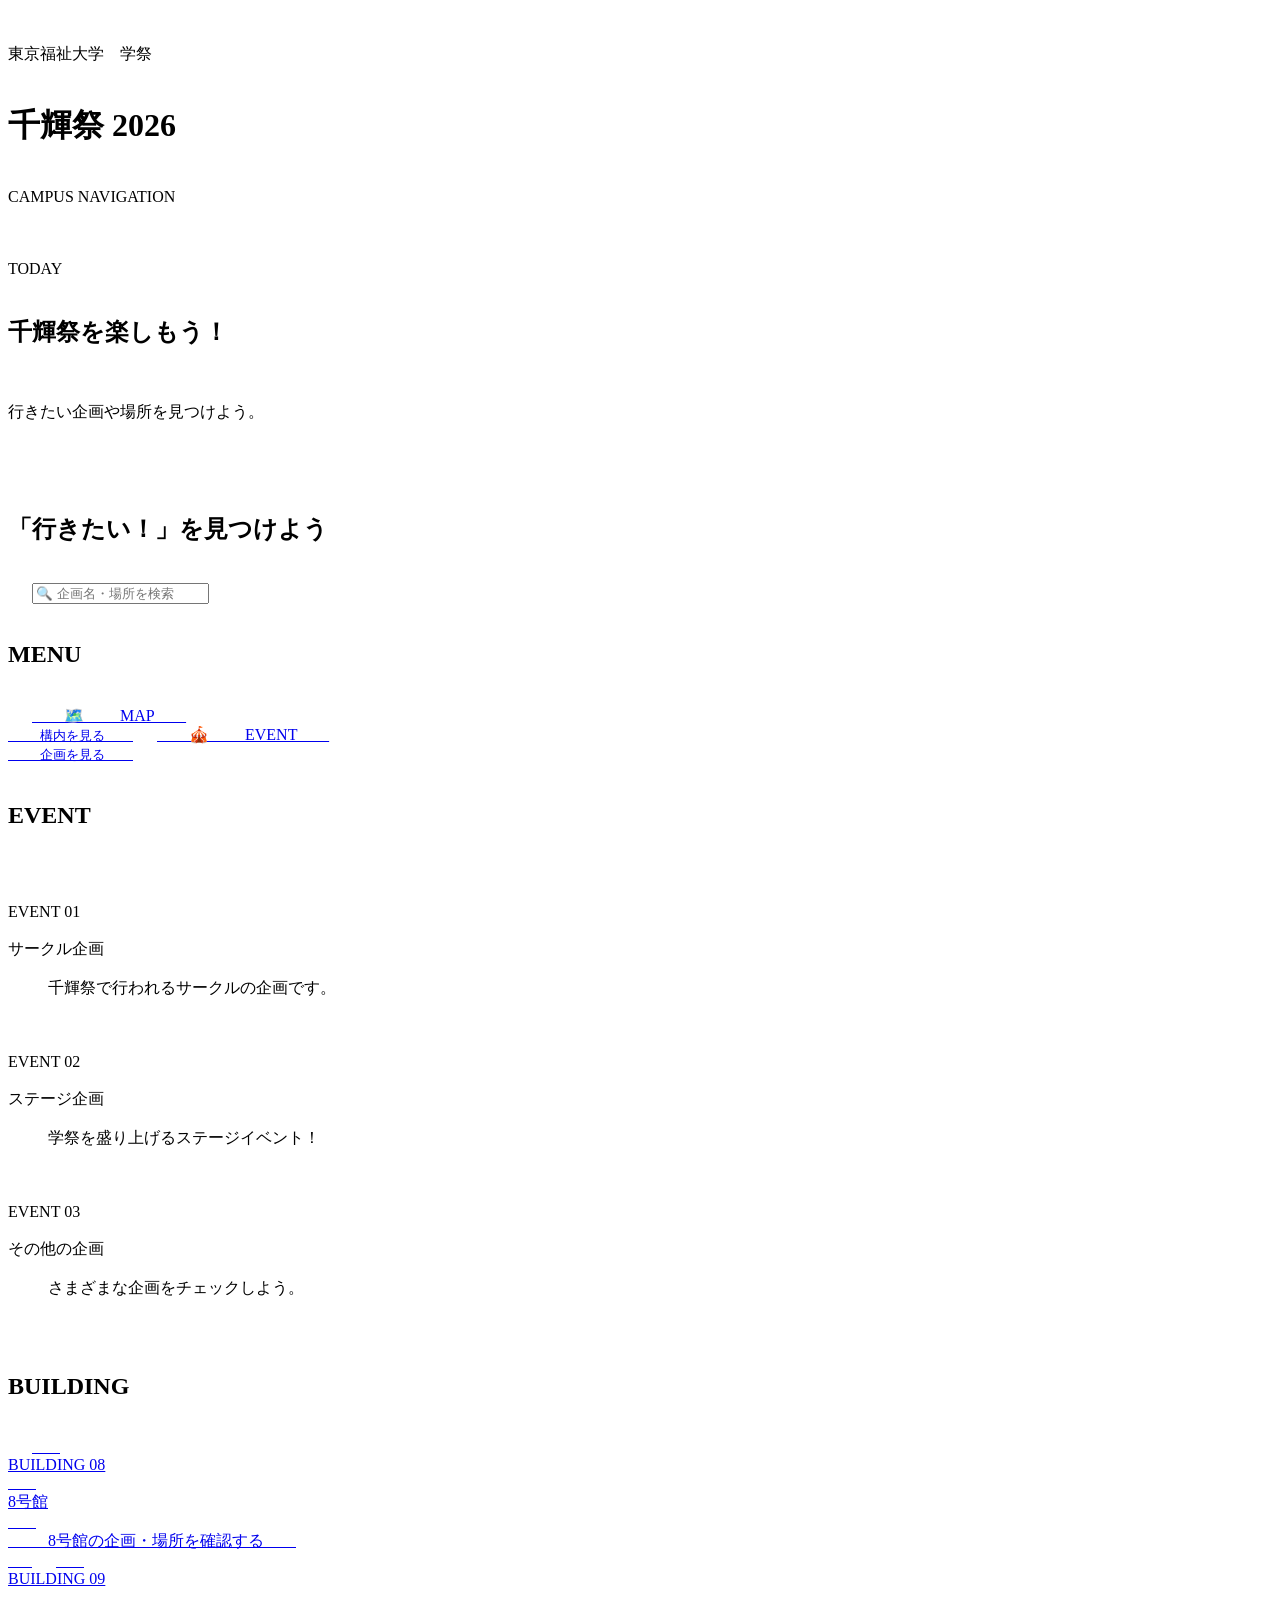
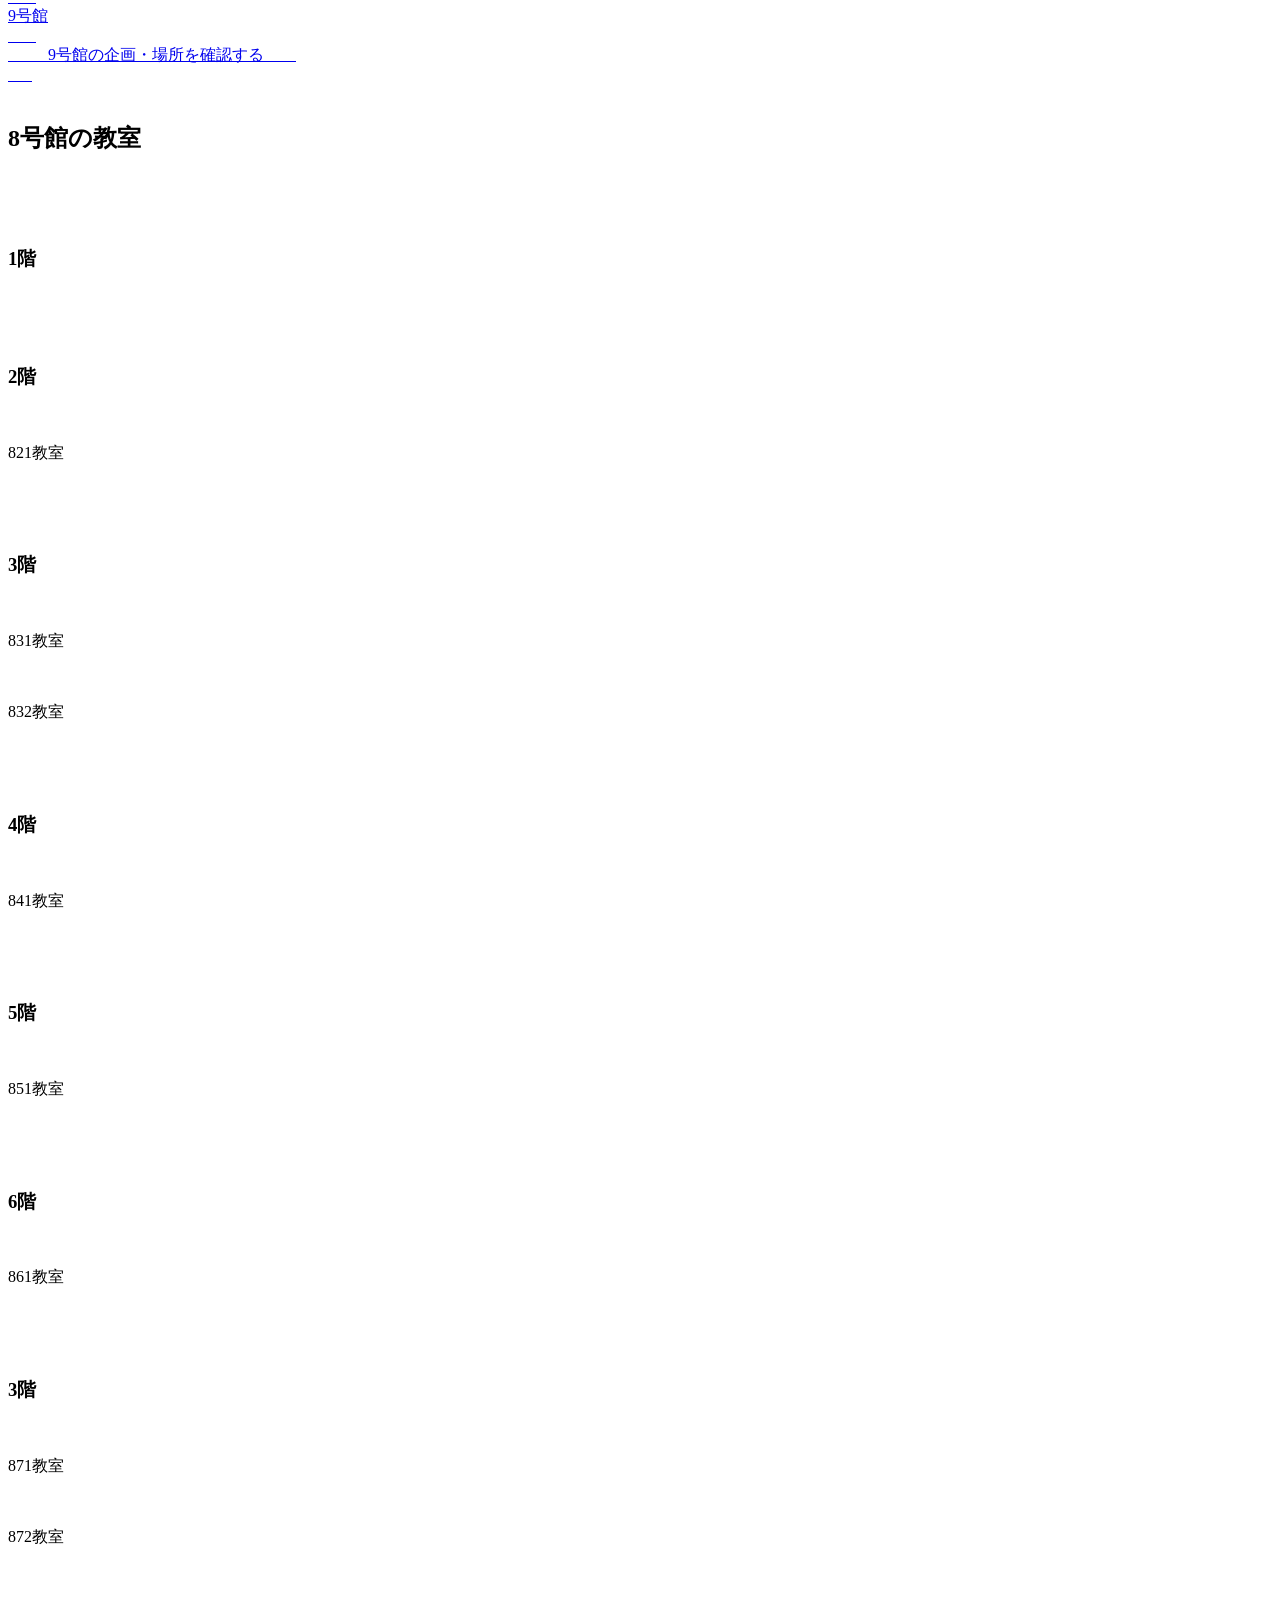
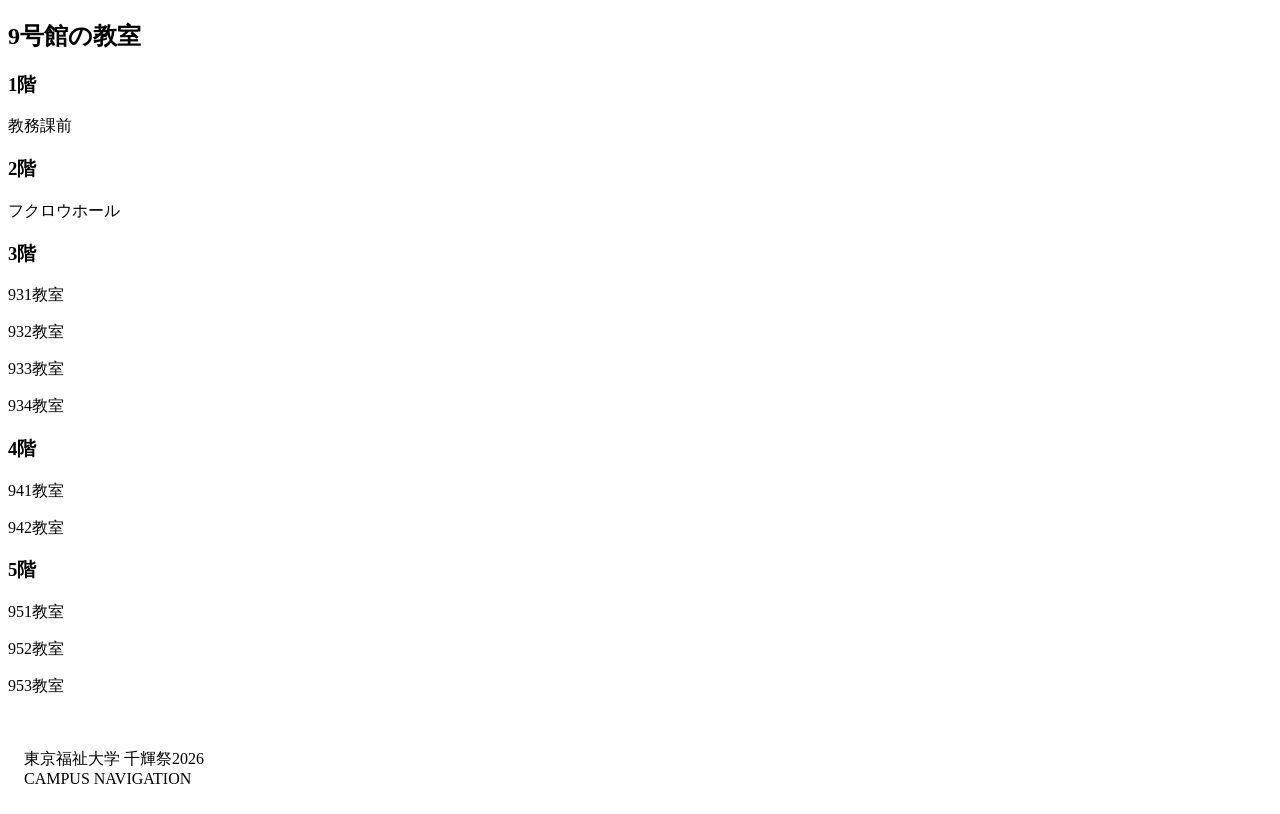
==== index.html @ b6e80c3e "Update links and section title in index.html" ====
<!DOCTYPE html>
<html lang="ja">
<head>
  <meta charset="UTF-8">
  <meta name="viewport" content="width=device-width, initial-scale=1.0">

  <title>千輝祭2026 CAMPUS NAVIGATION</title>

  <style>
    * {
      box-sizing: border-box;
    }

    body {
      margin: 0;
      font-family:
        "Noto Sans JP",
        "Yu Gothic",
        sans-serif;
      background: #f7f8fc;
      color: #333;
    }

    /* ヘッダー */
    header {
      background: linear-gradient(135deg, #ff7b8a, #ffb36b);
      color: white;
      padding: 35px 20px 30px;
      border-radius: 0 0 30px 30px;
    }

    .festival {
      font-size: 14px;
      font-weight: bold;
      letter-spacing: 2px;
      margin-bottom: 8px;
    }

    h1 {
      margin: 0;
      font-size: 38px;
      line-height: 1.2;
    }

    .subtitle {
      margin-top: 8px;
      font-size: 15px;
      font-weight: bold;
      letter-spacing: 1px;
    }

    /* 今日の案内 */
    .today {
      margin: 20px;
      padding: 20px;
      background: white;
      border-radius: 20px;
      box-shadow: 0 5px 18px rgba(0,0,0,0.08);
    }

    .today-title {
      font-size: 13px;
      font-weight: bold;
      color: #ff7180;
      margin-bottom: 8px;
    }

    .today h2 {
      margin: 0 0 5px;
      font-size: 21px;
    }

    .today p {
      margin: 0;
      color: #666;
      font-size: 14px;
    }

    /* メイン */
    main {
      padding: 0 20px 40px;
    }

    .section-title {
      font-size: 22px;
      margin: 28px 0 15px;
    }

    /* 検索 */
    .search-box {
      background: white;
      padding: 15px;
      border-radius: 18px;
      box-shadow: 0 4px 15px rgba(0,0,0,0.06);
    }

    .search-box input {
      width: 100%;
      padding: 14px;
      border: 2px solid #eee;
      border-radius: 12px;
      font-size: 16px;
      outline: none;
    }

    .search-box input:focus {
      border-color: #ff8b96;
    }

    /* MAP・EVENT */
    .menu {
      display: grid;
      grid-template-columns: 1fr 1fr;
      gap: 12px;
    }

    .menu-card {
      padding: 22px 15px;
      border-radius: 20px;
      text-decoration: none;
      color: white;
      font-weight: bold;
      text-align: center;
      box-shadow: 0 5px 15px rgba(0,0,0,0.08);
    }

    .map {
      background: #6fc6a8;
    }

    .event {
      background: #6fa8dc;
    }

    .menu-icon {
      display: block;
      font-size: 30px;
      margin-bottom: 7px;
    }

    /* 建物 */
    .building {
      display: flex;
      flex-direction: column;
      gap: 12px;
    }

    .building-card {
      background: white;
      padding: 20px;
      border-radius: 20px;
      text-decoration: none;
      color: #333;
      box-shadow: 0 4px 15px rgba(0,0,0,0.07);
      transition: 0.2s;
    }

    .building-card:active {
      transform: scale(0.97);
    }

    .building-number {
      font-size: 14px;
      color: #ff7180;
      font-weight: bold;
    }

    .building-name {
      font-size: 22px;
      font-weight: bold;
      margin-top: 5px;
    }

    .building-text {
      font-size: 13px;
      color: #777;
      margin-top: 5px;
    }

    /* フッター */
    footer {
      text-align: center;
      padding: 25px 15px;
      color: #999;
      font-size: 12px;
    }

    /* PCでも見やすく */
    @media (min-width: 700px) {
      body {
        max-width: 700px;
        margin: auto;
        background: #eef0f6;
      }

      header {
        border-radius: 0 0 35px 35px;
      }
    }
  </style>
</head>

<body>

  <header>
    <div class="festival">東京福祉大学　学祭</div>
    <h1>千輝祭 2026</h1>
    <div class="subtitle">CAMPUS NAVIGATION</div>
  </header>

  <section class="today">
    <div class="today-title">TODAY</div>
    <h2>千輝祭を楽しもう！</h2>
    <p>行きたい企画や場所を見つけよう。</p>
  </section>

  <main>

    <h2 class="section-title">「行きたい！」を見つけよう</h2>

    <div class="search-box">
      <input
        type="text"
        id="search"
        placeholder="🔍 企画名・場所を検索"
        onkeyup="searchPlan()"
      >
    </div>

    <h2 class="section-title">MENU</h2>

    <div class="menu">
      <a href="#building" class="building-card">
        <span class="menu-icon">🗺️</span>
        MAP
        <br>
        <small>構内を見る</small>
      </a>

      <a href="#event" class="menu-card event">
        <span class="menu-icon">🎪</span>
        EVENT
        <br>
        <small>企画を見る</small>
      </a>
    </div>

    <h2 class="section-title" id="event">EVENT</h2>

    <div id="plans">

      <div class="building-card plan">
        <div class="building-number">EVENT 01</div>
        <div class="building-name">サークル企画</div>
        <div class="building-text">
          千輝祭で行われるサークルの企画です。
        </div>
      </div>

      <div class="building-card plan">
        <div class="building-number">EVENT 02</div>
        <div class="building-name">ステージ企画</div>
        <div class="building-text">
          学祭を盛り上げるステージイベント！
        </div>
      </div>

      <div class="building-card plan">
        <div class="building-number">EVENT 03</div>
        <div class="building-name">その他の企画</div>
        <div class="building-text">
          さまざまな企画をチェックしよう。
        </div>
      </div>

    </div>

    <h2 class="section-title" id="building">BUILDING</h2>

    <div class="building">

      <a href="#building08" class="building-card">
        <div class="building-number">BUILDING 08</div>
        <div class="building-name">8号館</div>
        <div class="building-text">
          8号館の企画・場所を確認する
        </div>
      </a>

      <a href="#buildind09" class="building-card">
        <div class="building-number">BUILDING 09</div>
        <div class="building-name">9号館</div>
        <div class="building-text">
          9号館の企画・場所を確認する
        </div>
      </a>

    </div>

    <section id="building08">
    <h2 class="section-title">8号館の教室</h2>

    <div class="classrooms">
        <div class="classroom">
            <h3>1階</h3>
        </div>

        <div class="classroom">
            <h3>2階</h3>
            <p>821教室</p>
        </div>

        <div class="classroom">
            <h3>3階</h3>
            <p>831教室</p>
            <p>832教室</p>
        </div>

    <div class="classroom">
            <h3>4階</h3>
            <p>841教室</p>
        </div>

    <div class="classroom">
            <h3>5階</h3>
            <p>851教室</p>
        </div>

    <div class="classroom">
            <h3>6階</h3>
            <p>861教室</p>
        </div>

    <div class="classroom">
            <h3>3階</h3>
            <p>871教室</p>
            <p>872教室</p>
        </div>

    </div>
</section>

    <section id="building09">
    <h2 class="section-title"  id="building09">9号館の教室</h2>

    <div class="classrooms">
        <div class="classroom">
            <h3>1階</h3>
            <p>教務課前</p>
        </div>

        <div class="classroom">
            <h3>2階</h3>
            <p>フクロウホール</p>
        </div>

        <div class="classroom">
            <h3>3階</h3>
            <p>931教室</p>
            <p>932教室</p>
            <p>933教室</p>
            <p>934教室</p>
        </div>

<div class="classroom">
            <h3>4階</h3>
            <p>941教室</p>
            <p>942教室</p>
        </div>

<div class="classroom">
            <h3>5階</h3>
            <p>951教室</p>
            <p>952教室</p>
            <p>953教室</p>
        </div>

    </div>
</section>
  </main>

  <footer>
    東京福祉大学 千輝祭2026<br>
    CAMPUS NAVIGATION
  </footer>

  <script>
    function searchPlan() {

      const keyword =
        document.getElementById("search").value.toLowerCase();

      const plans =
        document.querySelectorAll(".plan");

      plans.forEach(function(plan) {

        const text =
          plan.textContent.toLowerCase();

        if (text.includes(keyword)) {
          plan.style.display = "block";
        } else {
          plan.style.display = "none";
        }

      });
    }
  </script>

</body>
</html>
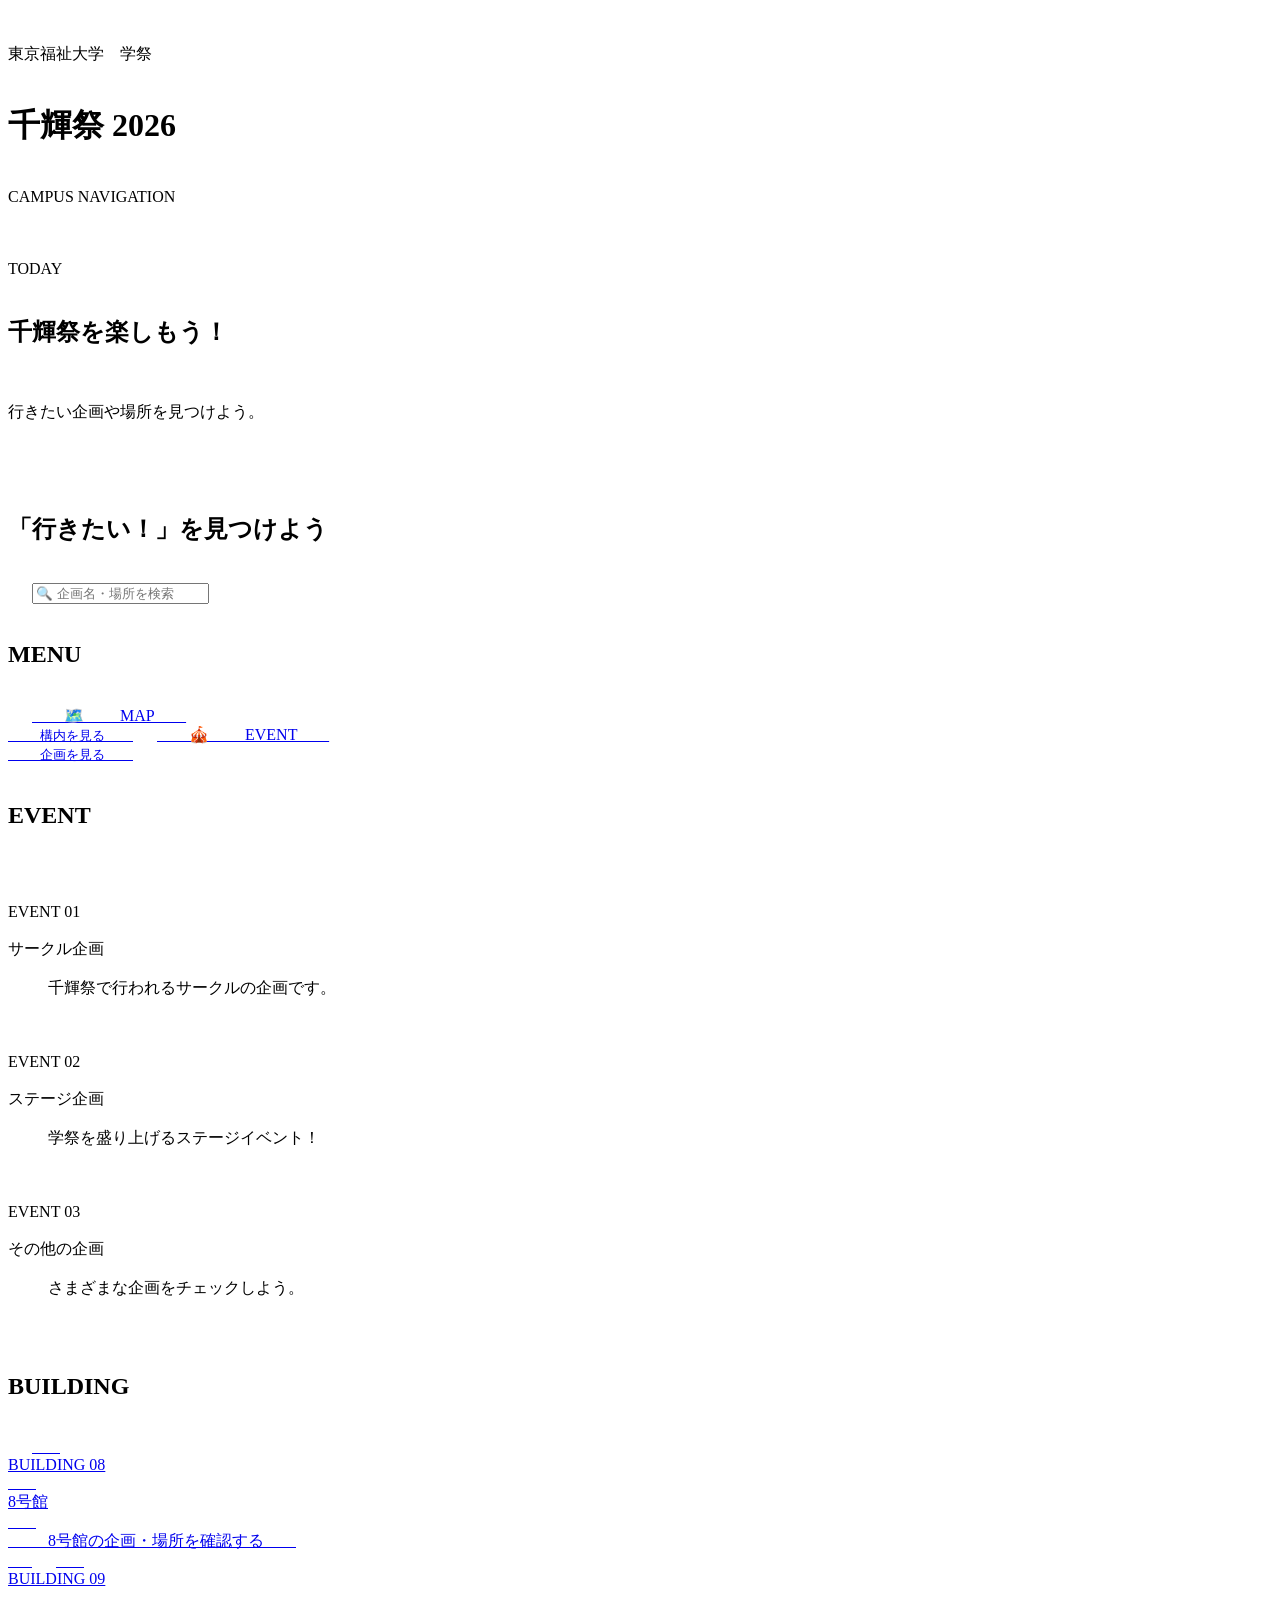
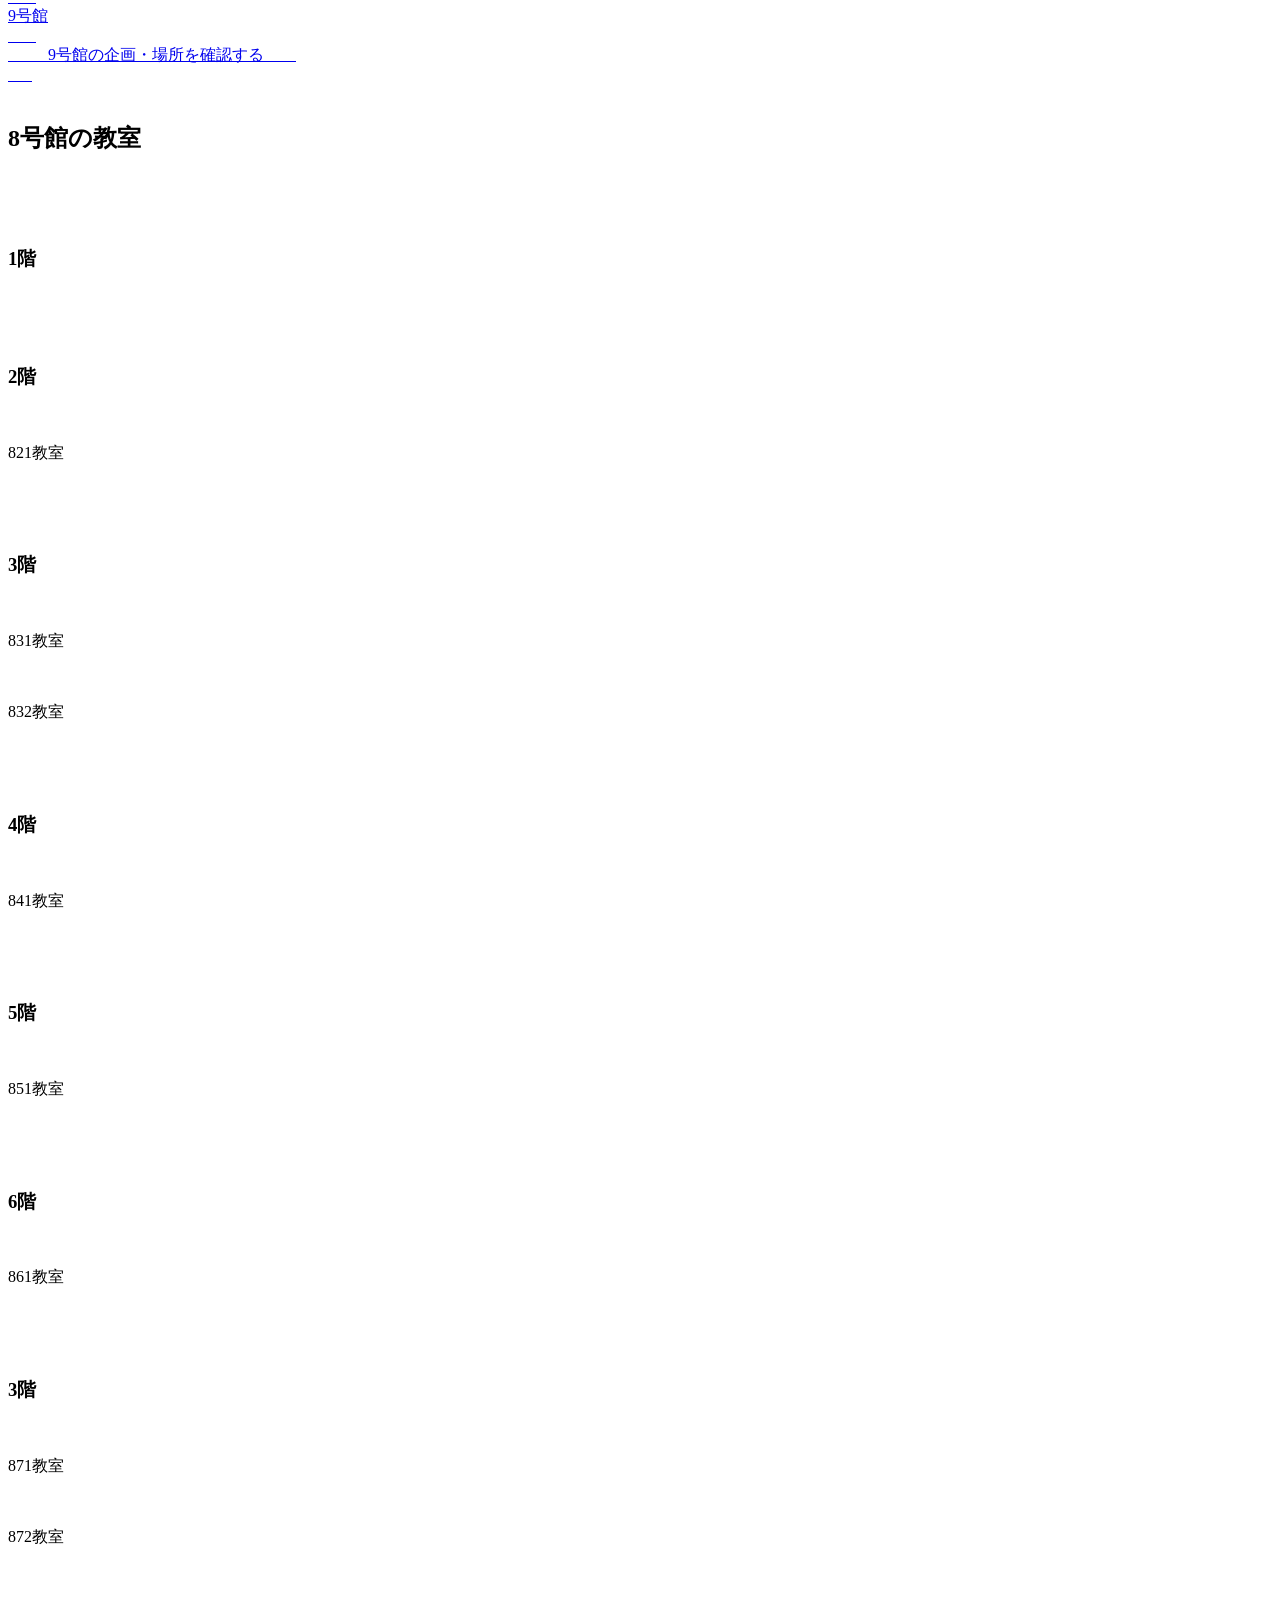
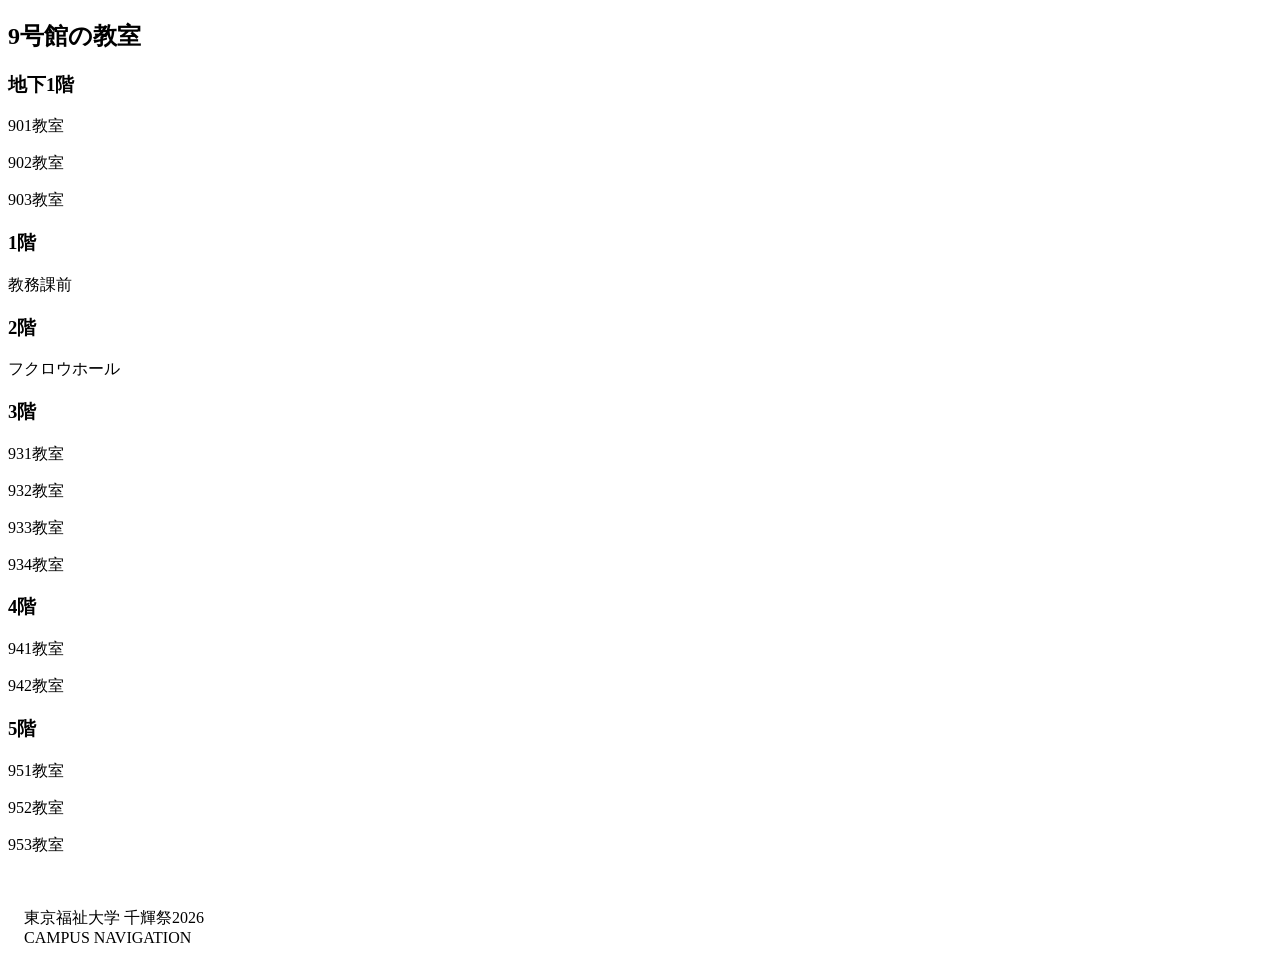
==== commit d874c5e7: "Fix heading structure in index.html" ====
--- a/index.html
+++ b/index.html
@@ -341,9 +341,16 @@
 </section>
 
     <section id="building09">
-    <h2 class="section-title"  id="building09">9号館の教室</h2>
+    <h2 class="section-title">9号館の教室</h2>
 
     <div class="classrooms">
+        <div class="classroom">
+            <h3>地下1階</h3>
+                <p>901教室</p>
+                <p>902教室</p>
+                <p>903教室</p>
+        </div>
+        
         <div class="classroom">
             <h3>1階</h3>
             <p>教務課前</p>
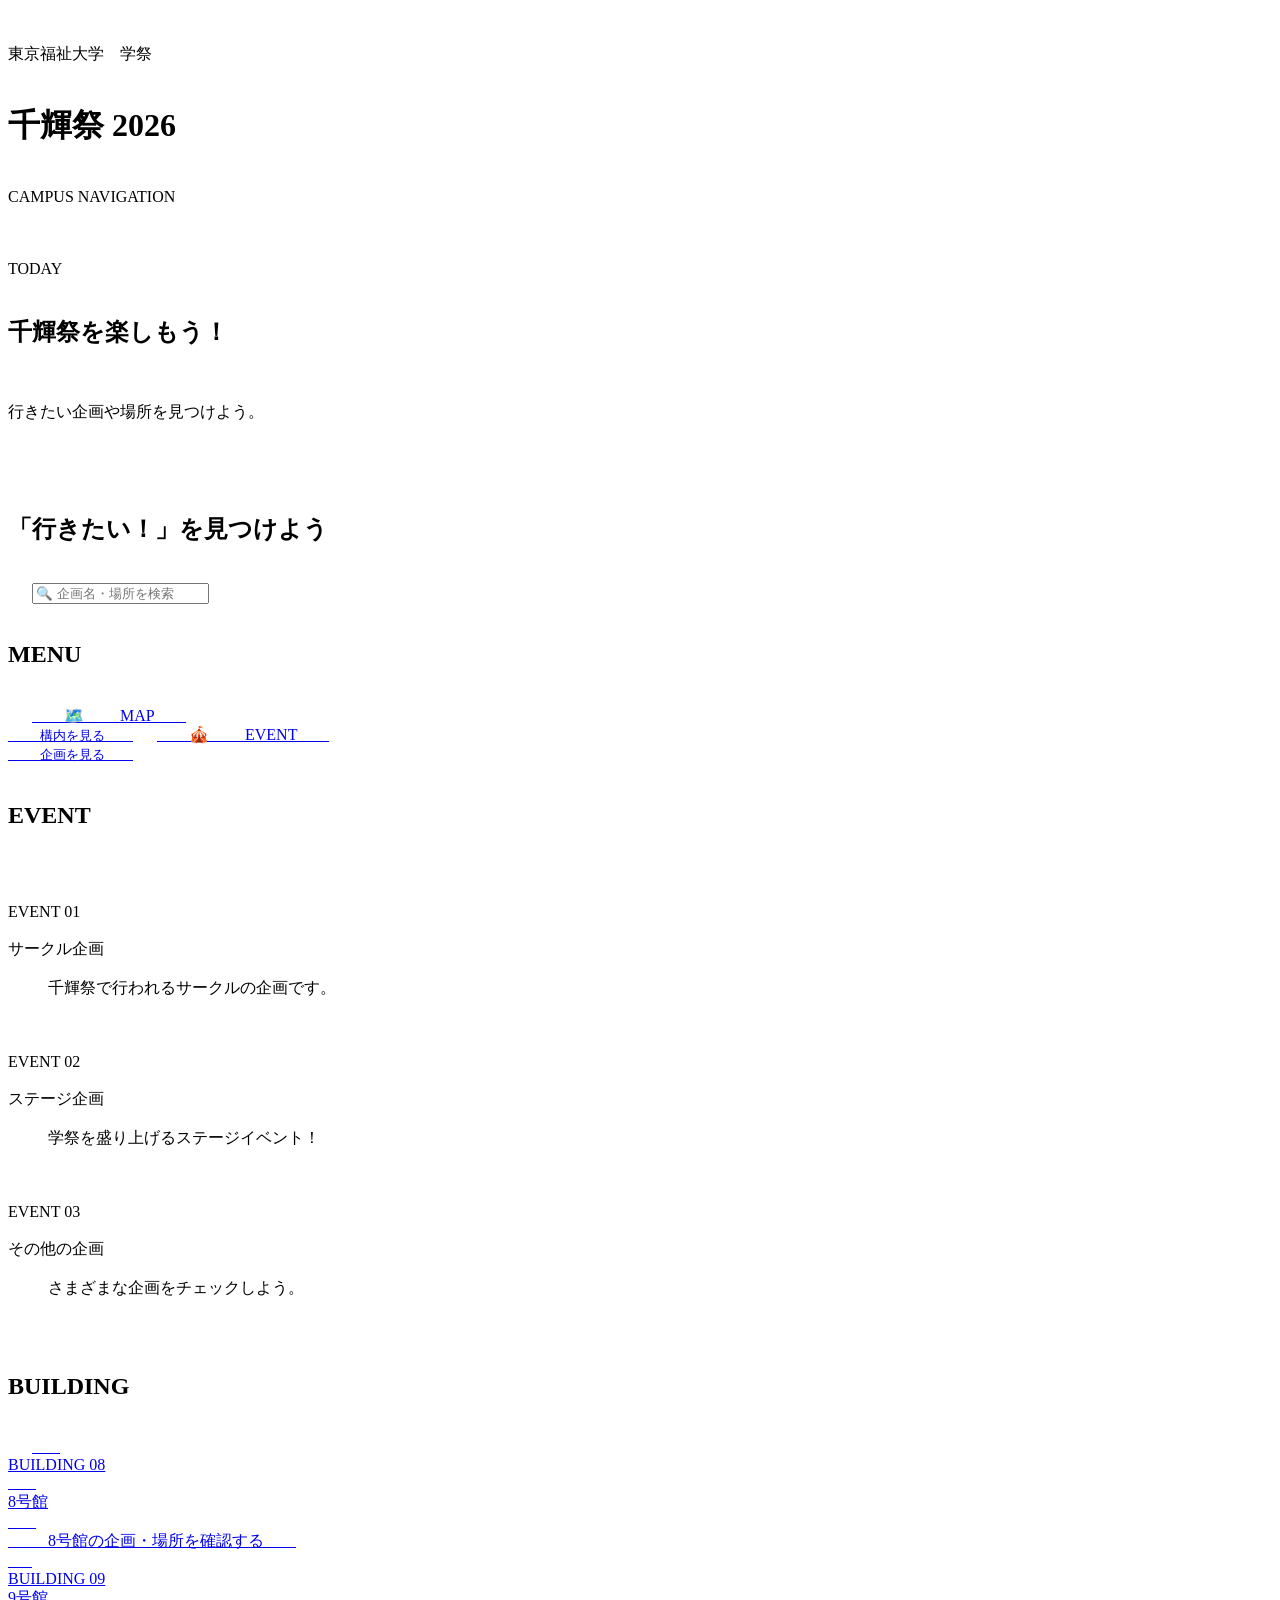
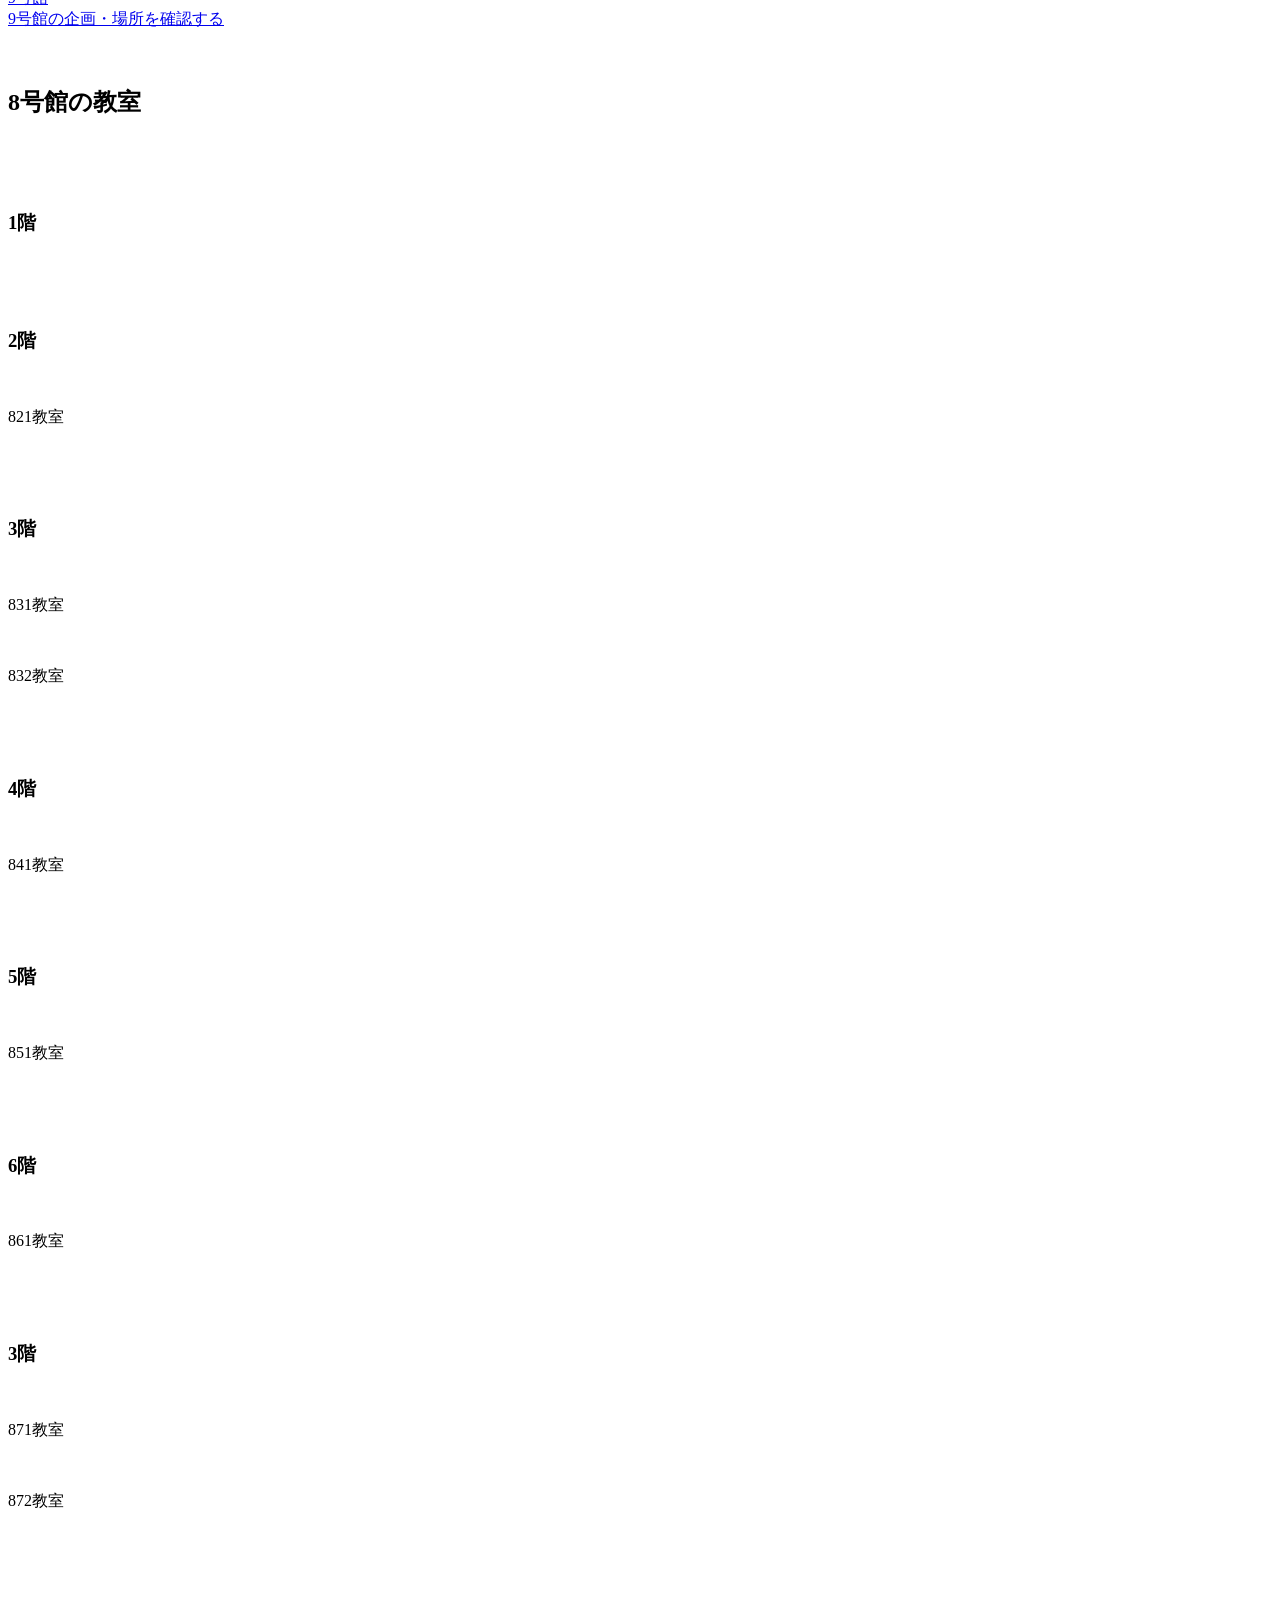
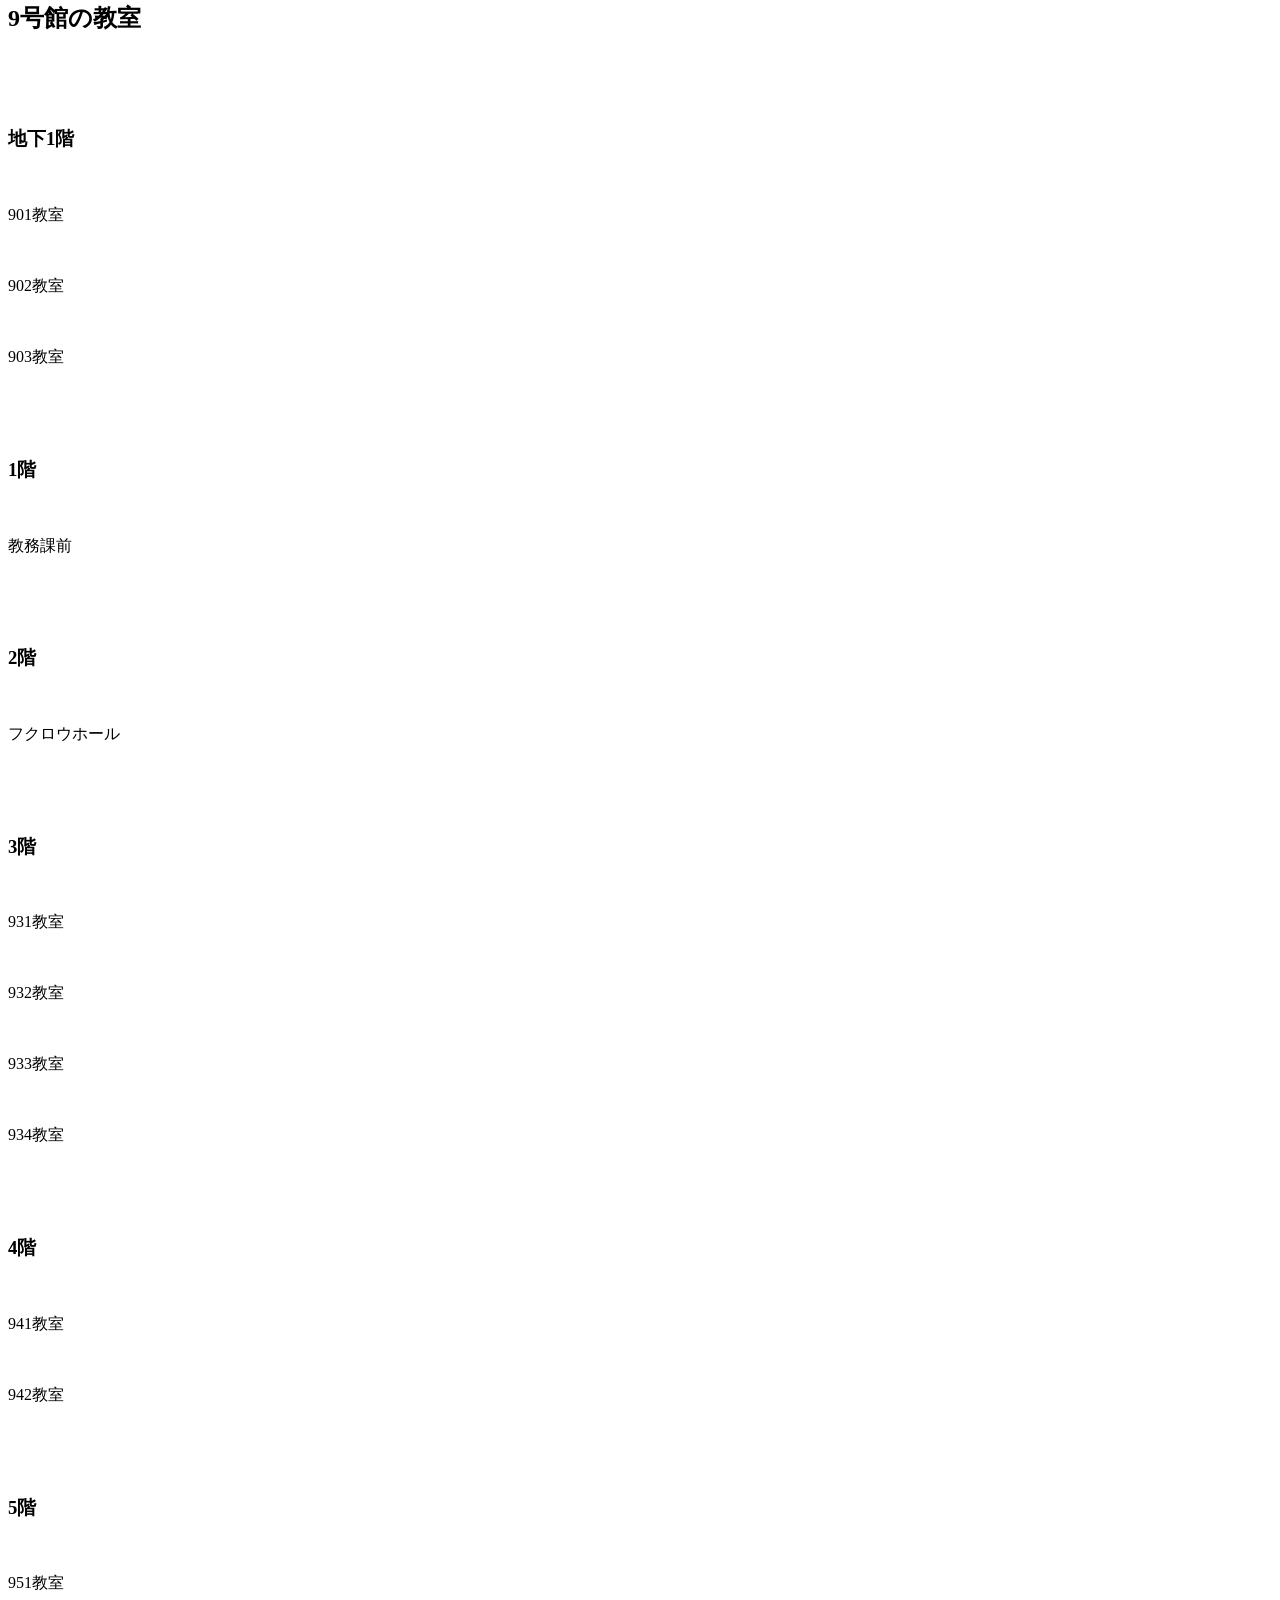
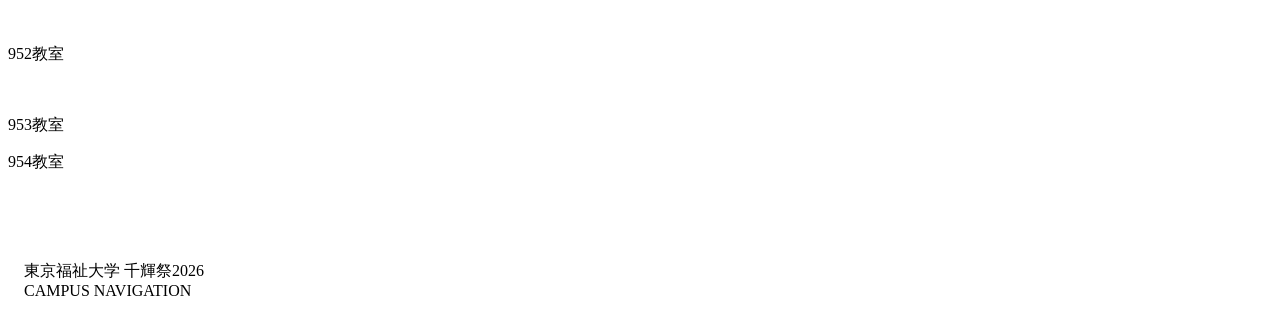
==== commit abd5537f: "Refactor building 09 section in index.html Updated the building card link and restructured classroom" ====
--- a/index.html
+++ b/index.html
@@ -287,14 +287,13 @@
         </div>
       </a>
 
-      <a href="#buildind09" class="building-card">
-        <div class="building-number">BUILDING 09</div>
-        <div class="building-name">9号館</div>
-        <div class="building-text">
-          9号館の企画・場所を確認する
-        </div>
-      </a>
-
+      <a href="#building09" class="building-card">
+  <div class="building-number">BUILDING 09</div>
+  <div class="building-name">9号館</div>
+  <div class="building-text">
+    9号館の企画・場所を確認する
+  </div>
+</a>
     </div>
 
     <section id="building08">
@@ -341,48 +340,52 @@
 </section>
 
     <section id="building09">
-    <h2 class="section-title">9号館の教室</h2>
-
-    <div class="classrooms">
-        <div class="classroom">
-            <h3>地下1階</h3>
-                <p>901教室</p>
-                <p>902教室</p>
-                <p>903教室</p>
-        </div>
-        
-        <div class="classroom">
-            <h3>1階</h3>
-            <p>教務課前</p>
-        </div>
-
-        <div class="classroom">
-            <h3>2階</h3>
-            <p>フクロウホール</p>
-        </div>
-
-        <div class="classroom">
-            <h3>3階</h3>
-            <p>931教室</p>
-            <p>932教室</p>
-            <p>933教室</p>
-            <p>934教室</p>
-        </div>
-
-<div class="classroom">
-            <h3>4階</h3>
-            <p>941教室</p>
-            <p>942教室</p>
-        </div>
-
-<div class="classroom">
-            <h3>5階</h3>
-            <p>951教室</p>
-            <p>952教室</p>
-            <p>953教室</p>
-        </div>
-
-    </div>
+
+  <h2 class="section-title">9号館の教室</h2>
+
+  <div class="classrooms">
+
+    <div class="classroom">
+      <h3>地下1階</h3>
+      <p>901教室</p>
+      <p>902教室</p>
+      <p>903教室</p>
+    </div>
+
+    <div class="classroom">
+      <h3>1階</h3>
+      <p>教務課前</p>
+    </div>
+
+    <div class="classroom">
+      <h3>2階</h3>
+      <p>フクロウホール</p>
+    </div>
+
+    <div class="classroom">
+      <h3>3階</h3>
+      <p>931教室</p>
+      <p>932教室</p>
+      <p>933教室</p>
+      <p>934教室</p>
+    </div>
+
+    <div class="classroom">
+      <h3>4階</h3>
+      <p>941教室</p>
+      <p>942教室</p>
+    </div>
+
+    <div class="classroom">
+      <h3>5階</h3>
+      <p>951教室</p>
+      <p>952教室</p>
+      <p>953教室</p>
+      <p>954教室</p>
+    </div>
+
+  </div>
+
 </section>
   </main>
 
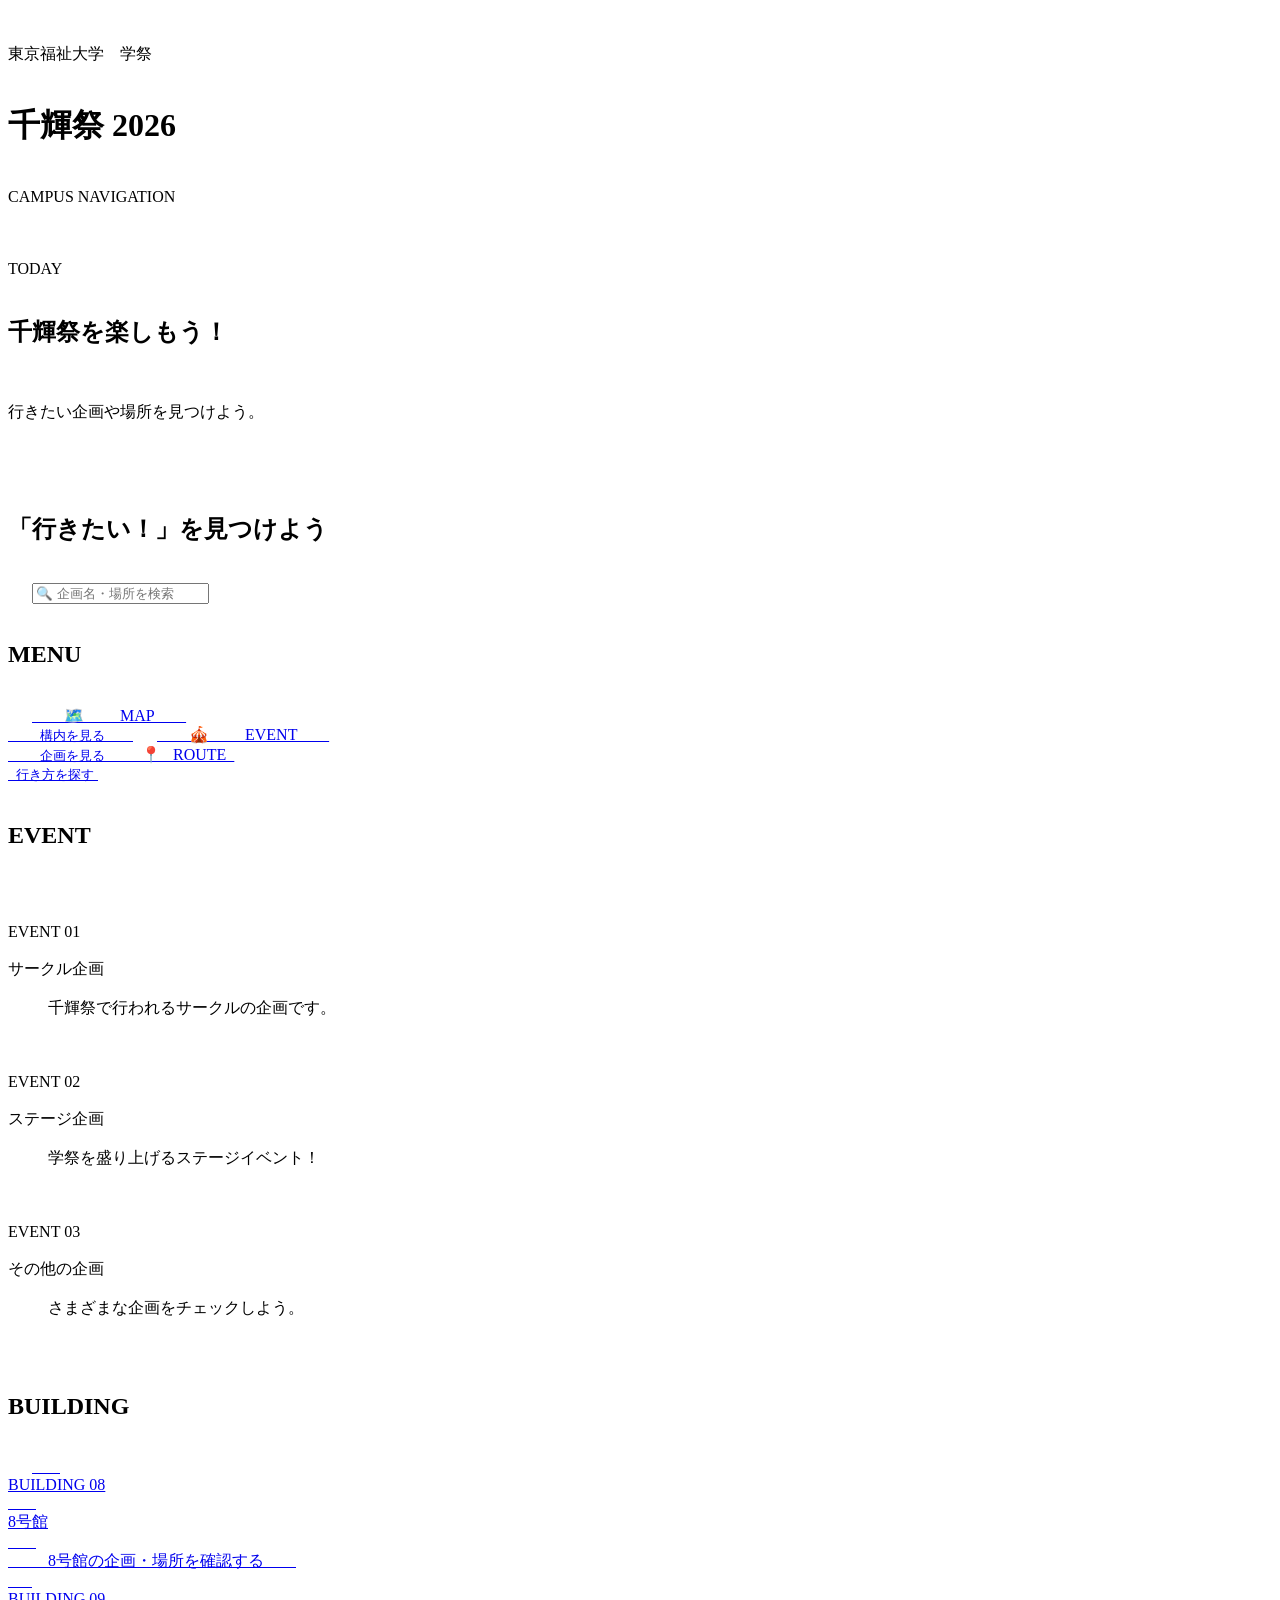
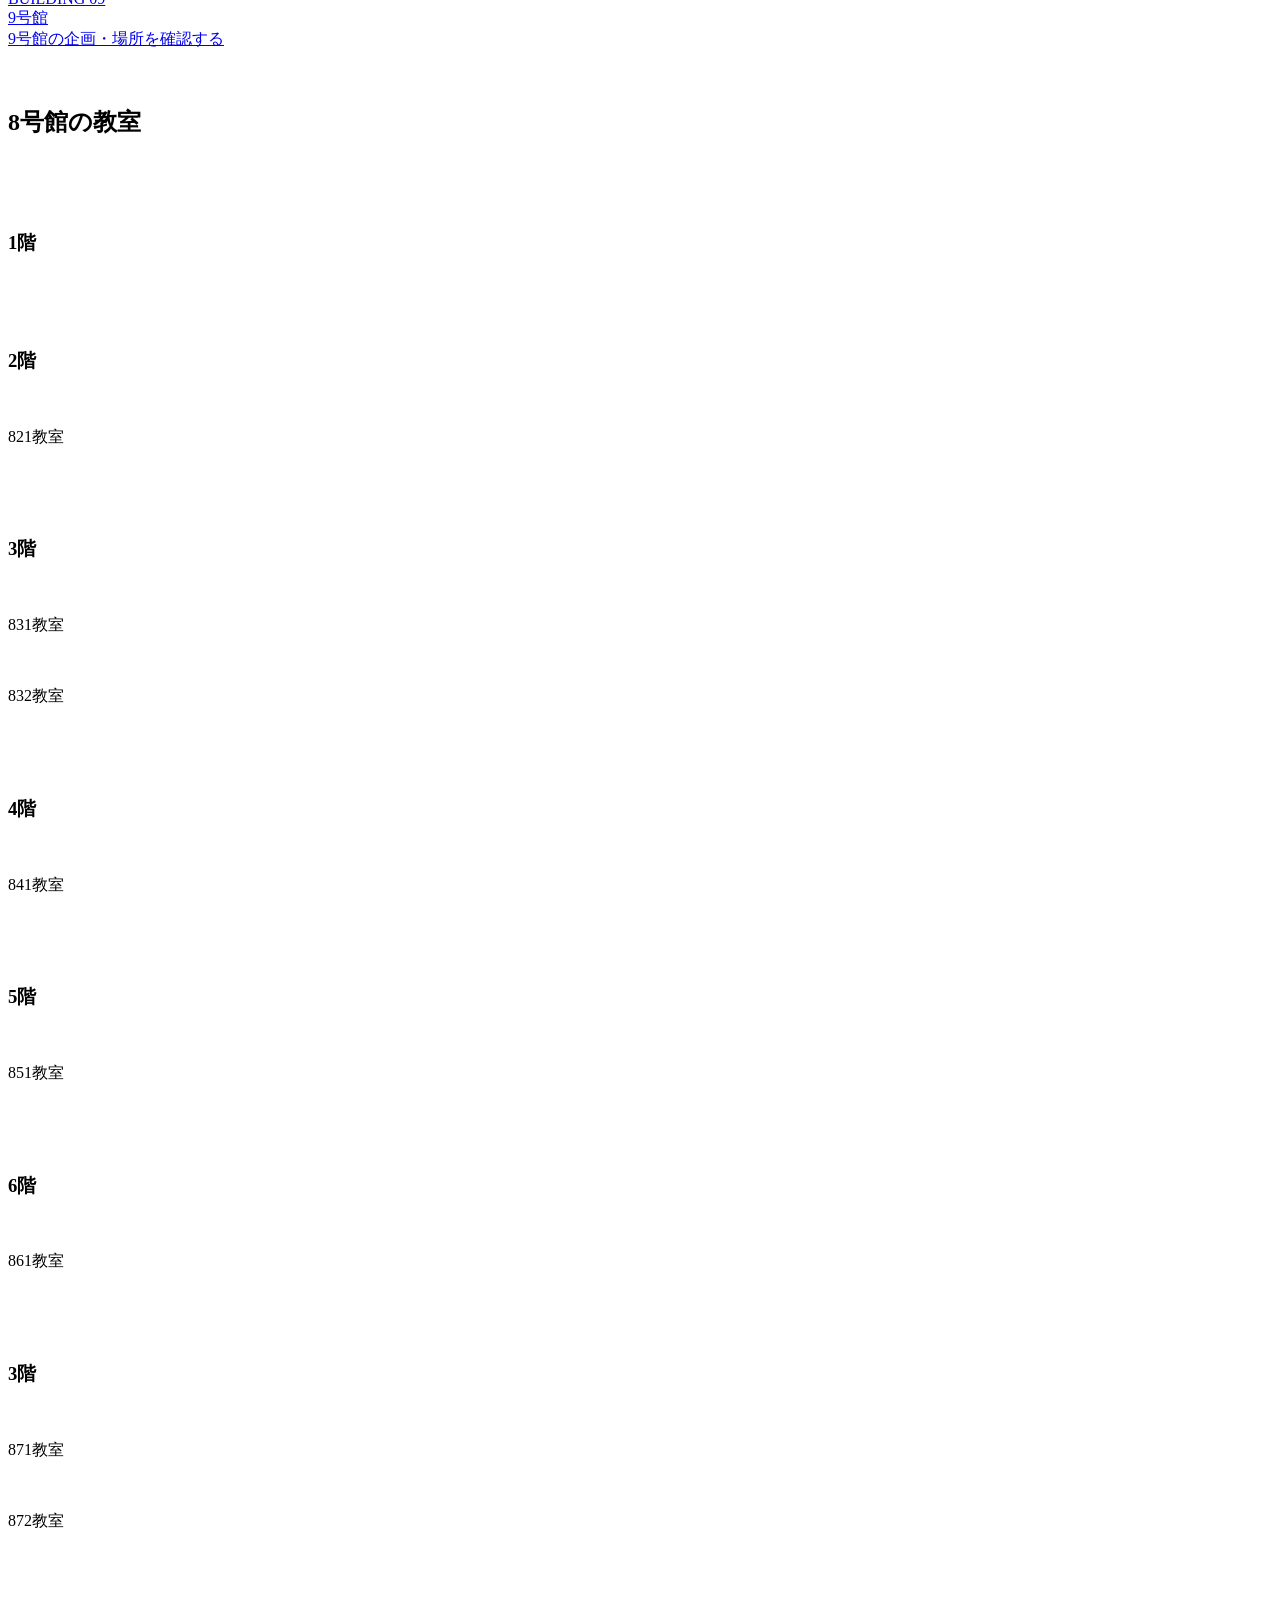
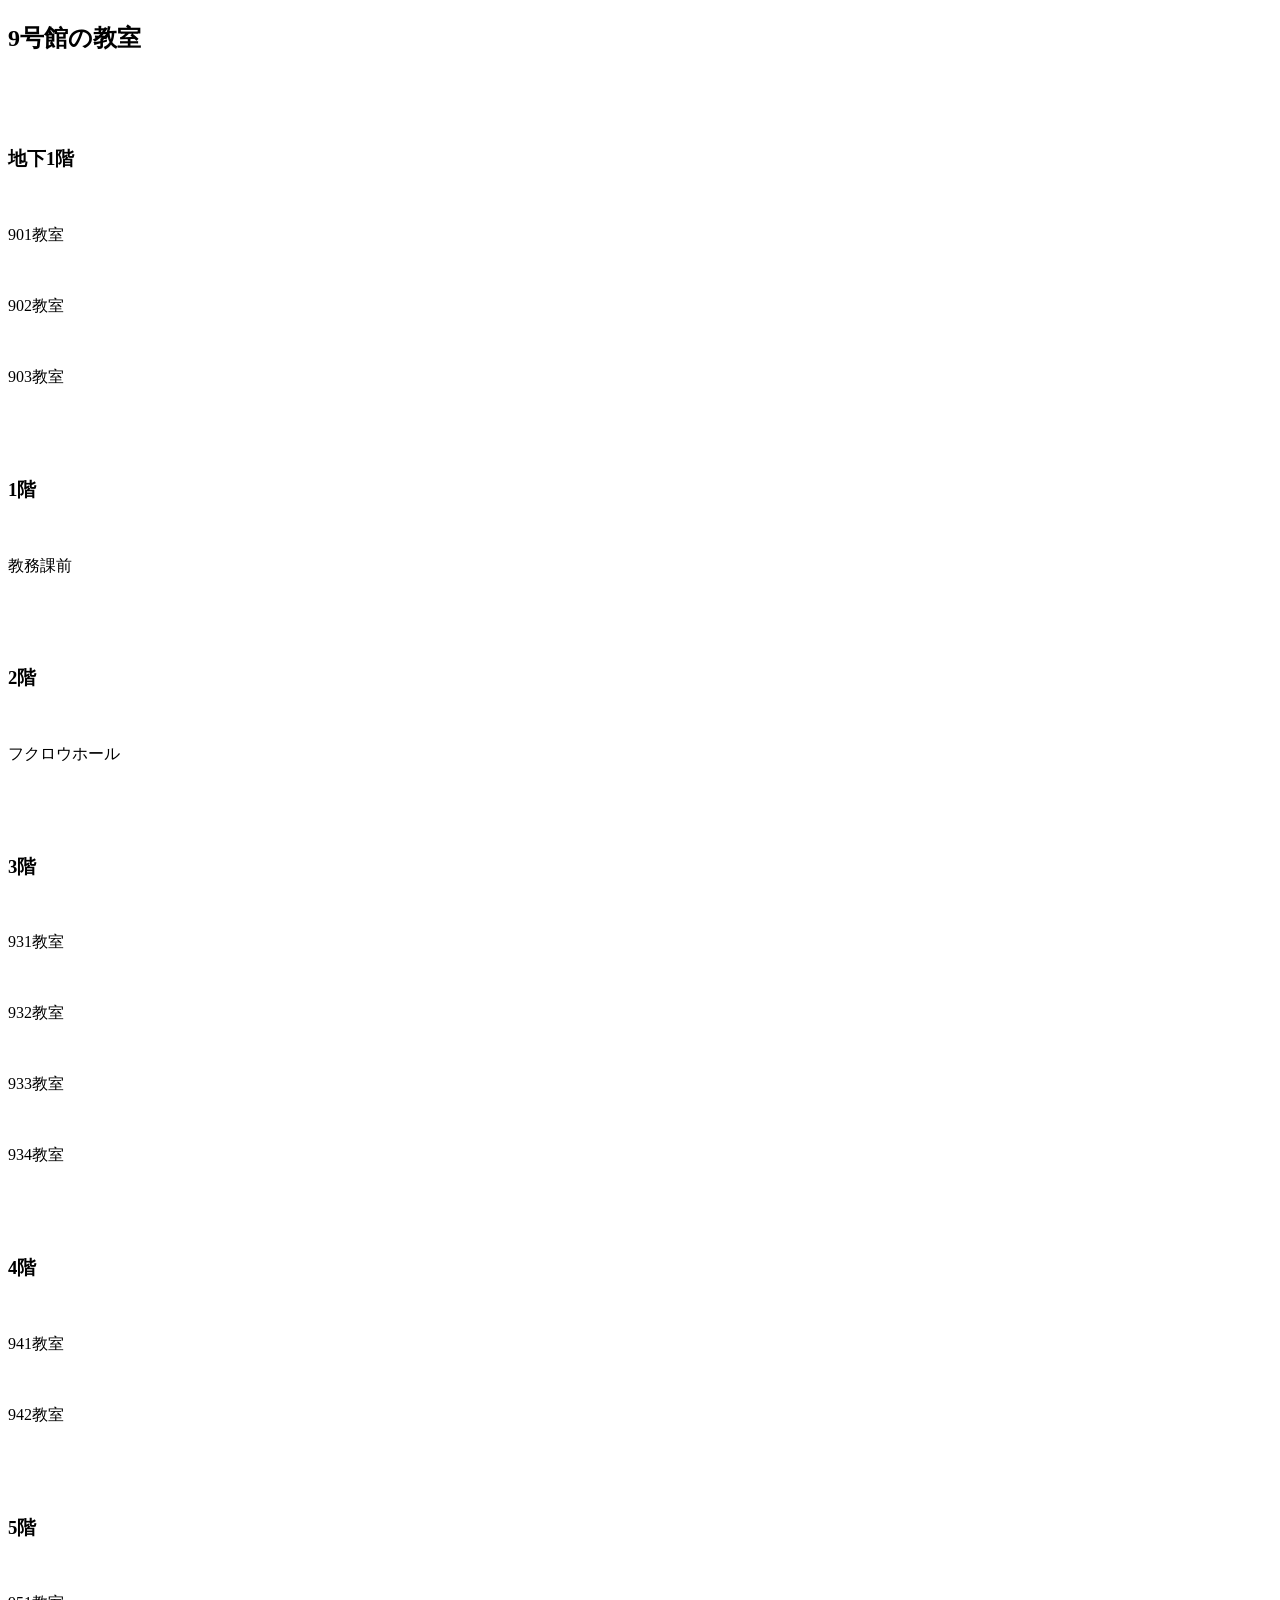
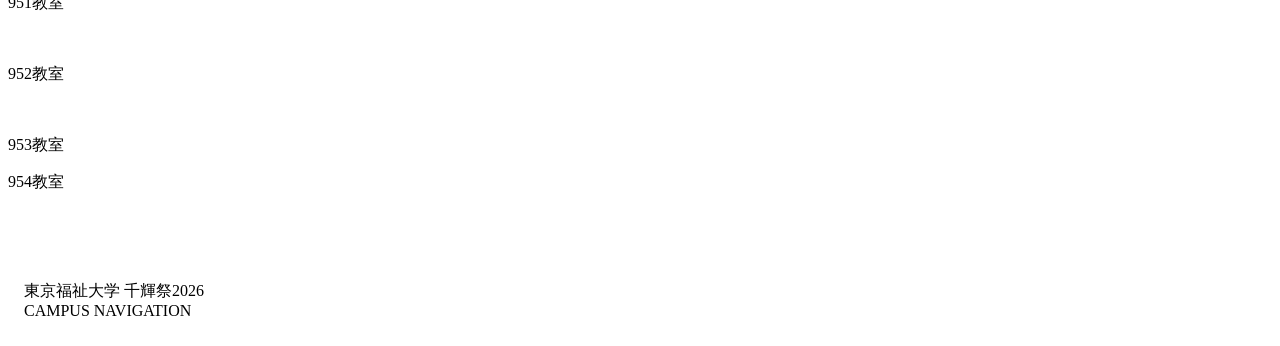
==== commit 9b67798c: "Add ROUTE link to index.html" ====
--- a/index.html
+++ b/index.html
@@ -243,6 +243,13 @@
         <br>
         <small>企画を見る</small>
       </a>
+
+      <a href="route.html" class="menu-card">
+        <span class="menu-icon">📍</span>
+        ROUTE
+       <br>
+       <small>行き方を探す</small>
+     </a>
     </div>
 
     <h2 class="section-title" id="event">EVENT</h2>
@@ -287,7 +294,7 @@
         </div>
       </a>
 
-      <a href="#building09" class="building-card">
+      <a href="#building09" class="building-card" onclick="document.getElementById('building09').scrollIntoView({behavior:'smooth'});return false;">
   <div class="building-number">BUILDING 09</div>
   <div class="building-name">9号館</div>
   <div class="building-text">
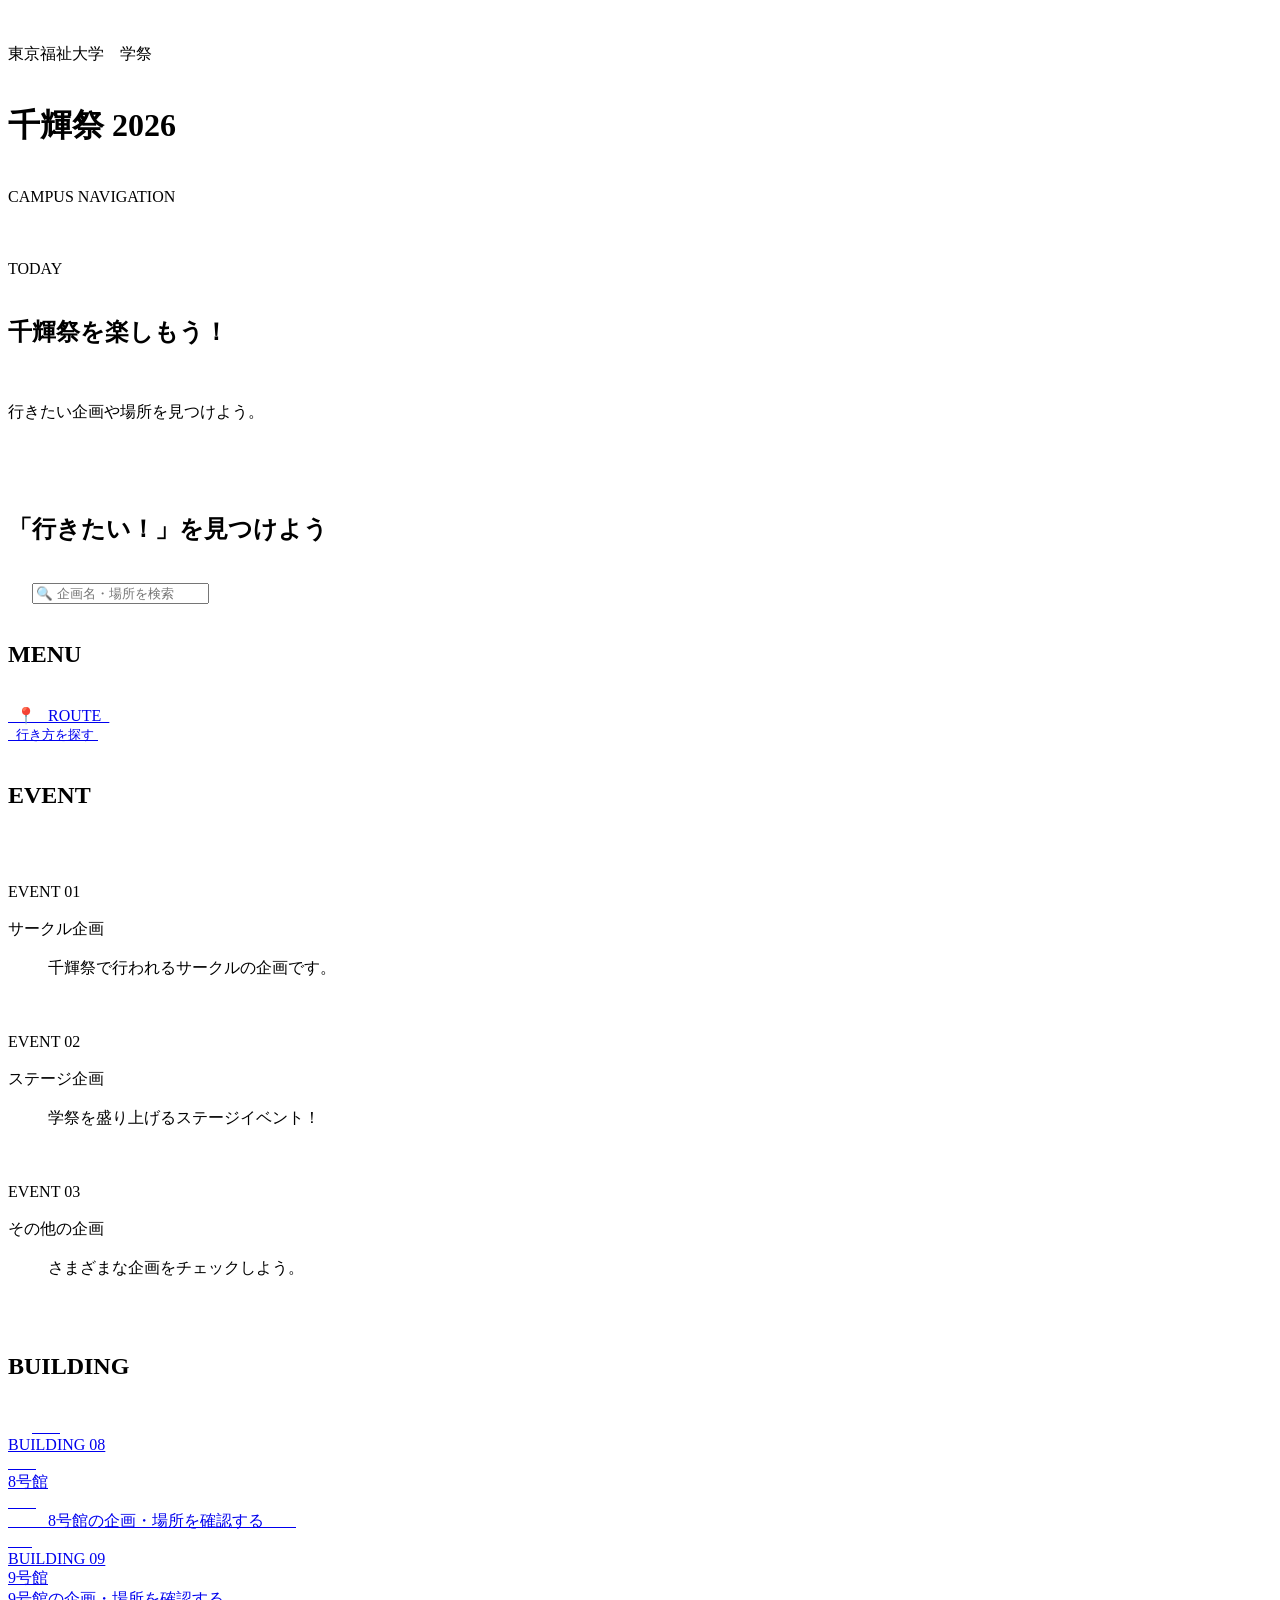
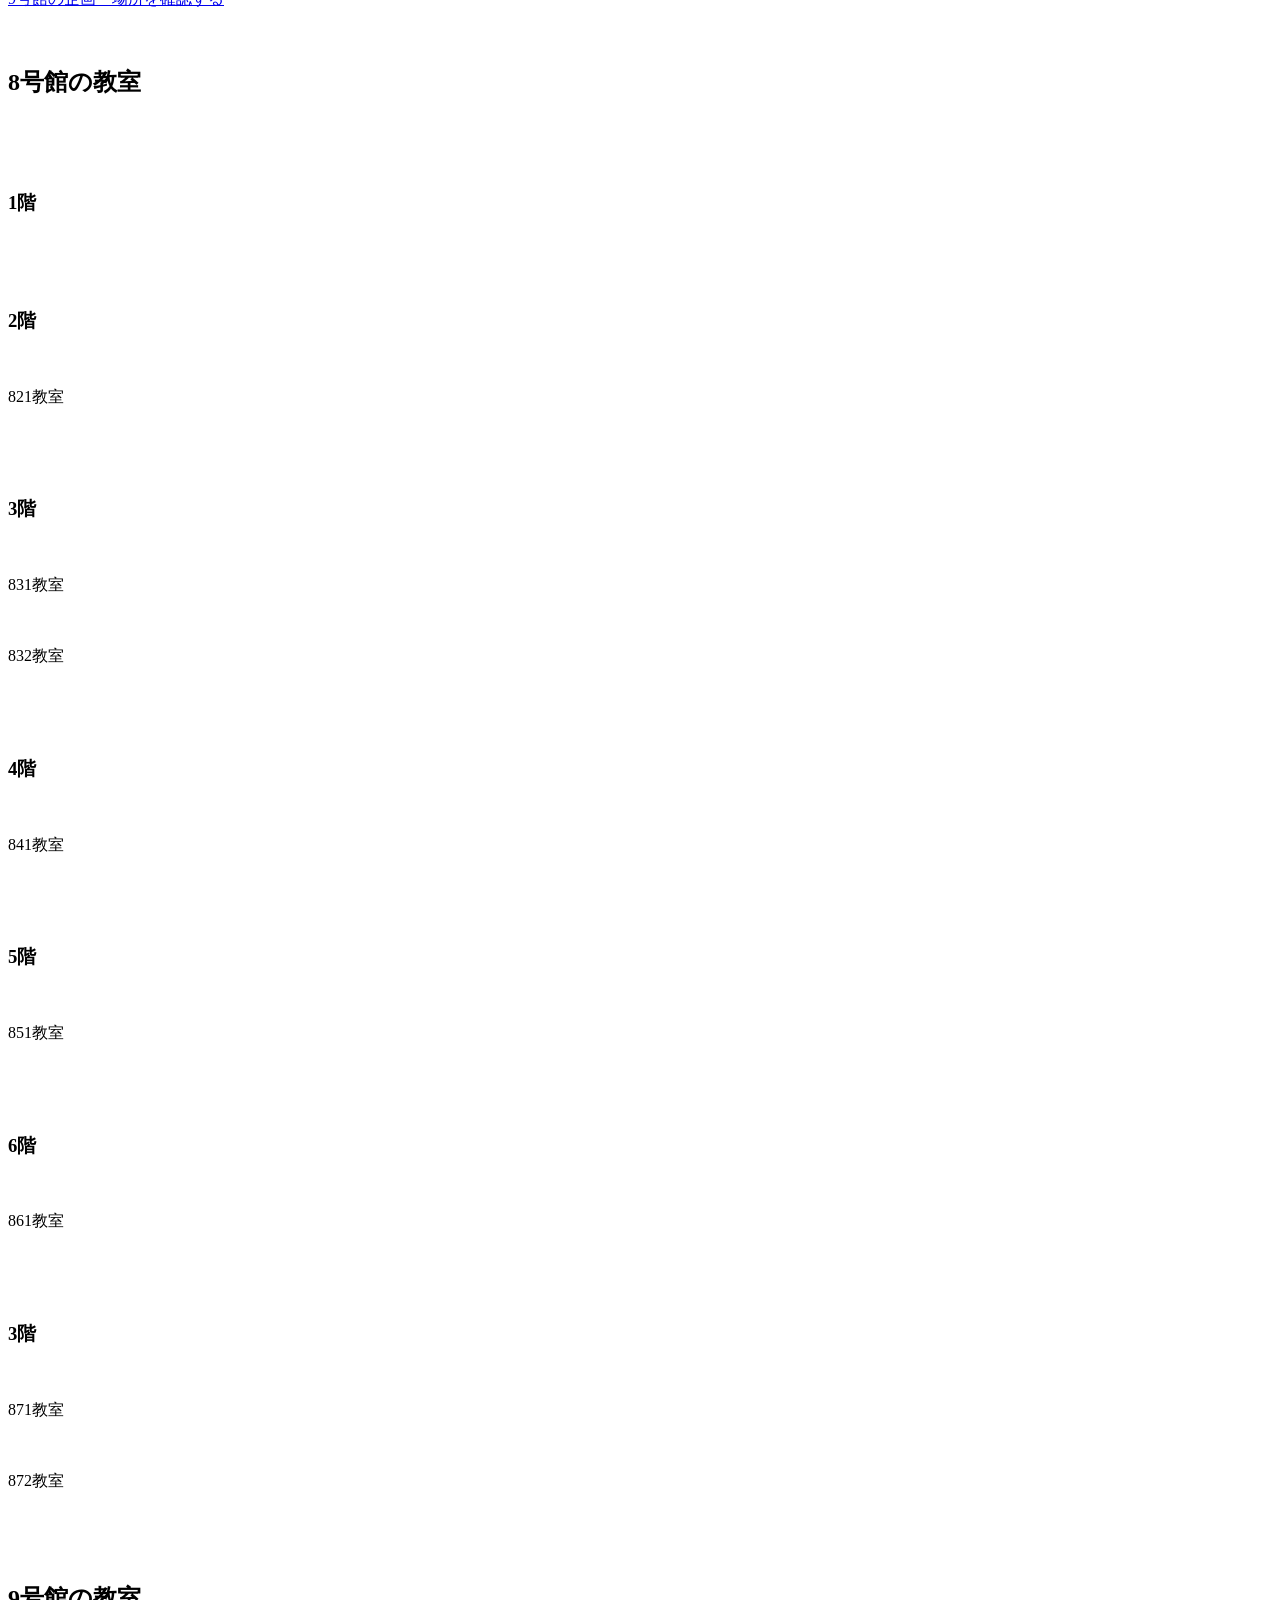
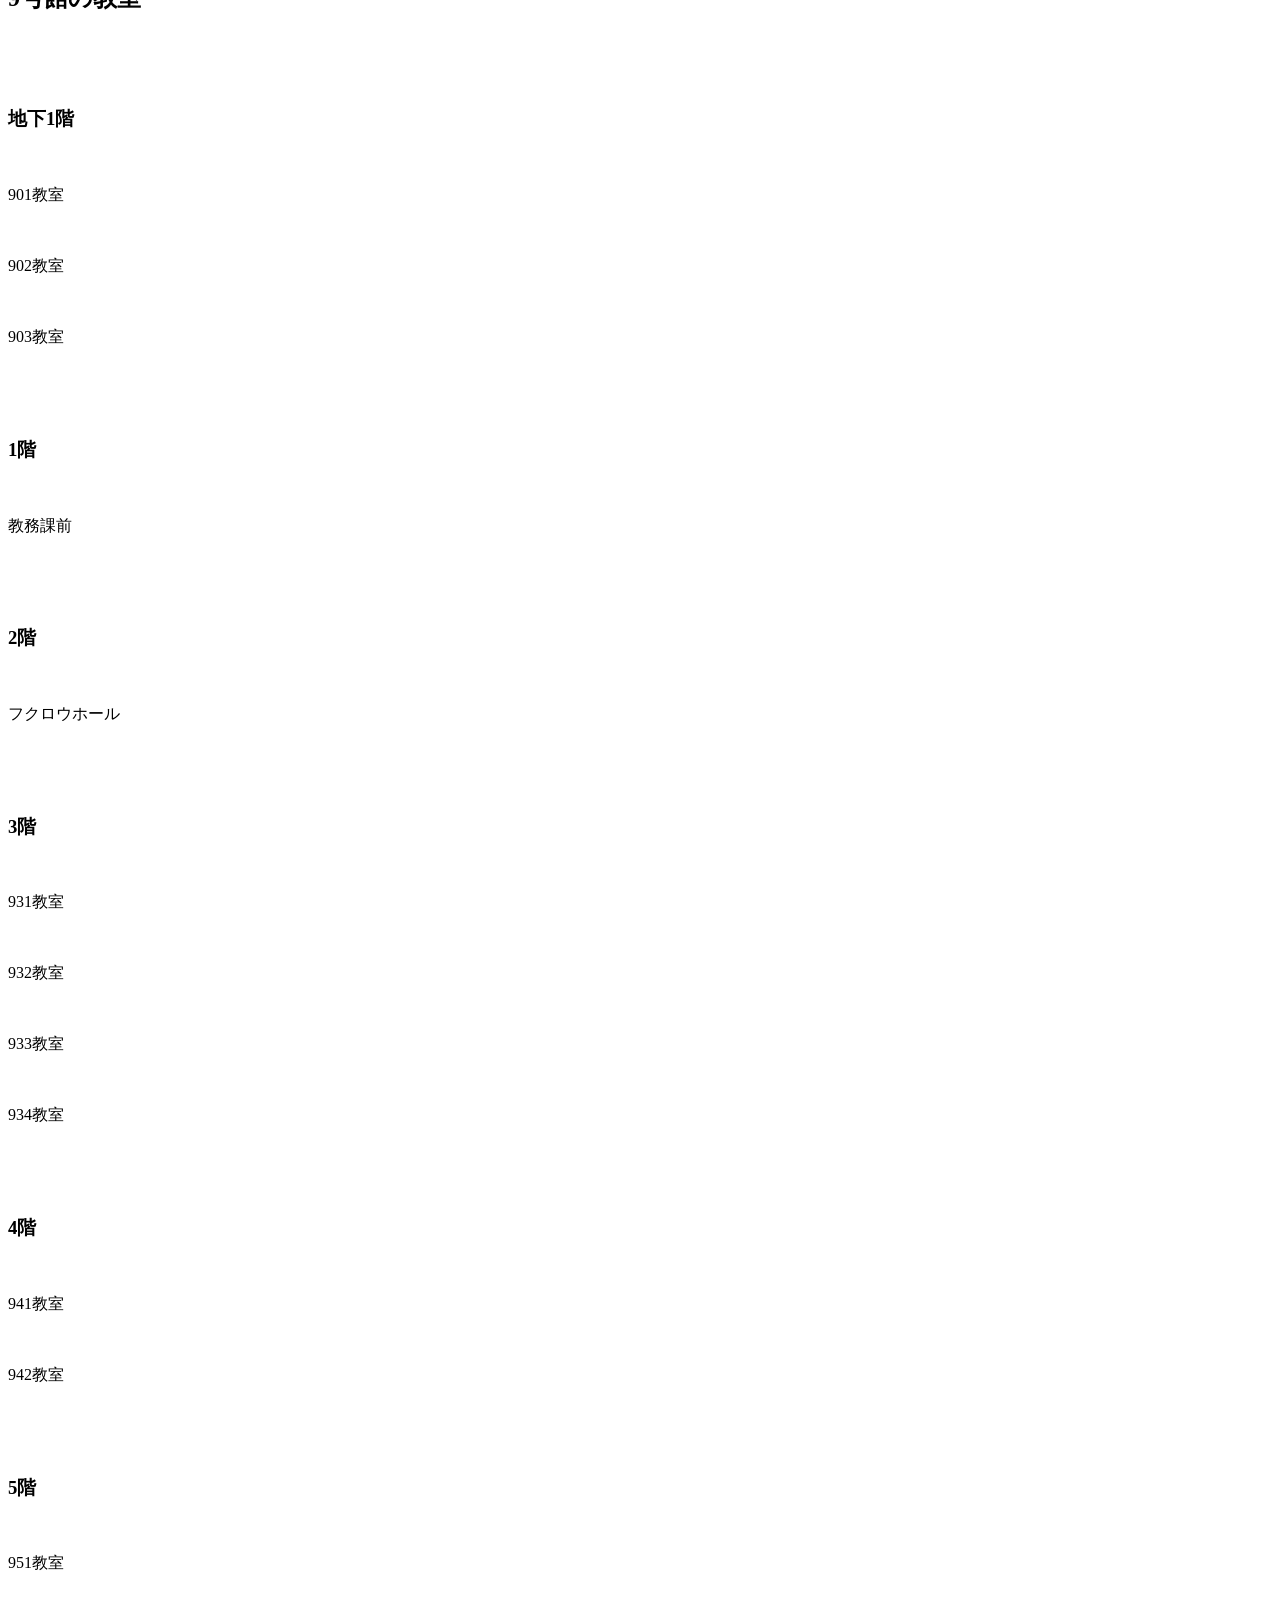
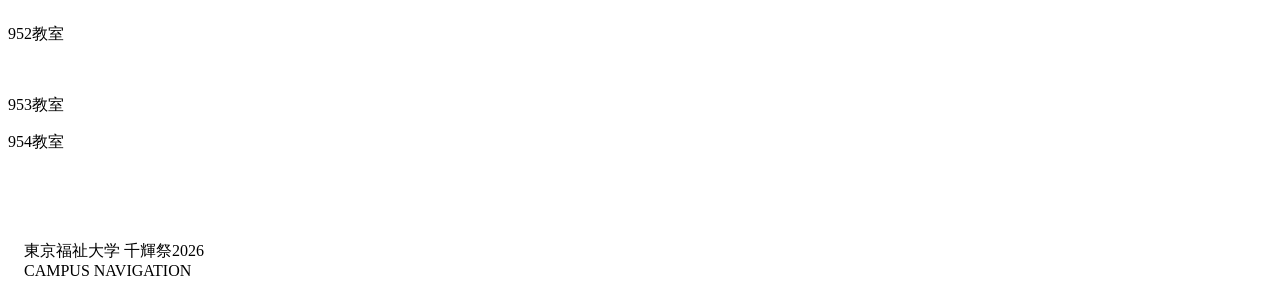
==== commit 76eec0fe: "Remove MAP and EVENT links from menu Removed links for MAP and EVENT sections from the menu." ====
--- a/index.html
+++ b/index.html
@@ -230,19 +230,6 @@
     <h2 class="section-title">MENU</h2>
 
     <div class="menu">
-      <a href="#building" class="building-card">
-        <span class="menu-icon">🗺️</span>
-        MAP
-        <br>
-        <small>構内を見る</small>
-      </a>
-
-      <a href="#event" class="menu-card event">
-        <span class="menu-icon">🎪</span>
-        EVENT
-        <br>
-        <small>企画を見る</small>
-      </a>
 
       <a href="route.html" class="menu-card">
         <span class="menu-icon">📍</span>
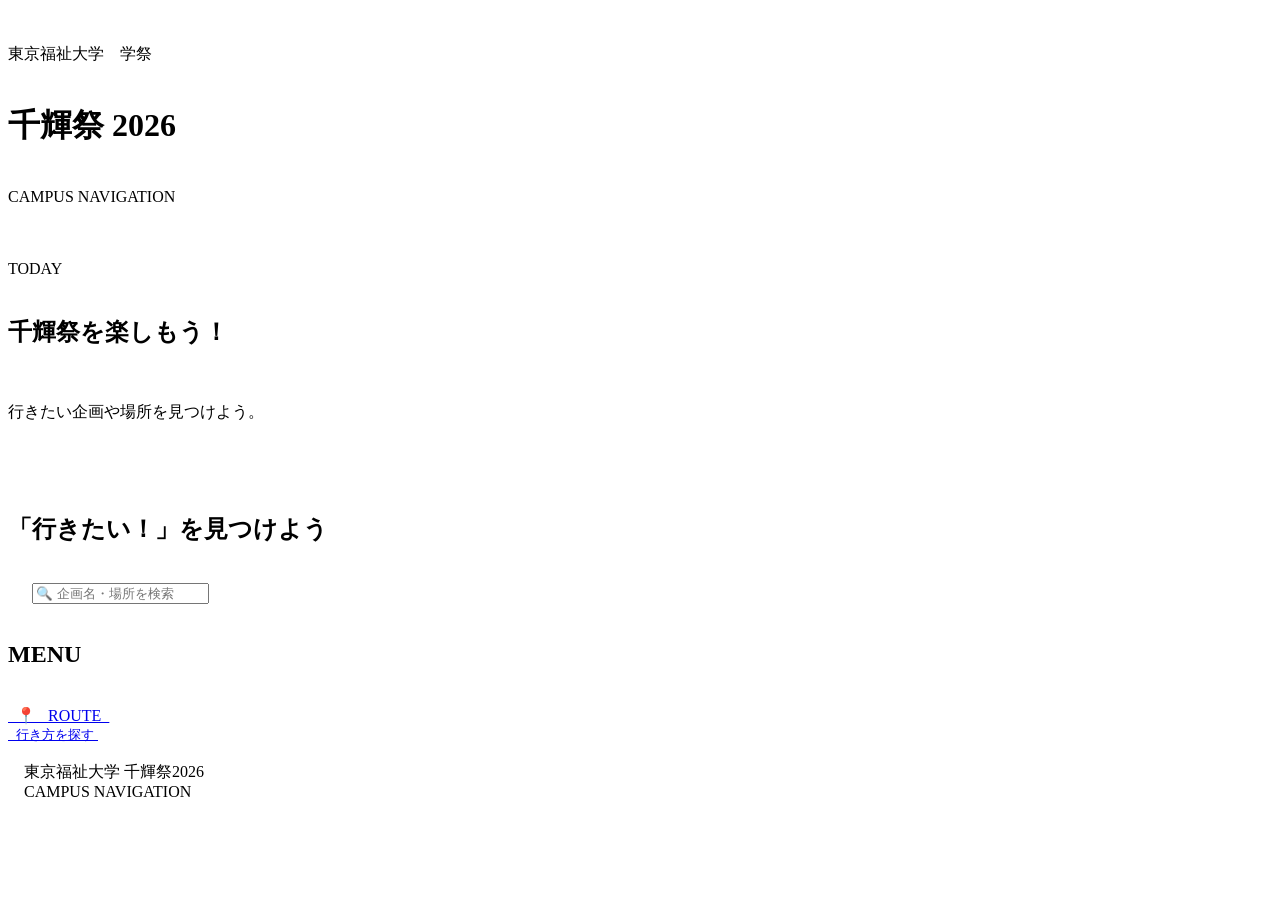
==== commit a973226c: "Remove event and building sections from index.html Removed event and building sections from the inde" ====
--- a/index.html
+++ b/index.html
@@ -239,149 +239,8 @@
      </a>
     </div>
 
-    <h2 class="section-title" id="event">EVENT</h2>
-
-    <div id="plans">
-
-      <div class="building-card plan">
-        <div class="building-number">EVENT 01</div>
-        <div class="building-name">サークル企画</div>
-        <div class="building-text">
-          千輝祭で行われるサークルの企画です。
-        </div>
-      </div>
-
-      <div class="building-card plan">
-        <div class="building-number">EVENT 02</div>
-        <div class="building-name">ステージ企画</div>
-        <div class="building-text">
-          学祭を盛り上げるステージイベント！
-        </div>
-      </div>
-
-      <div class="building-card plan">
-        <div class="building-number">EVENT 03</div>
-        <div class="building-name">その他の企画</div>
-        <div class="building-text">
-          さまざまな企画をチェックしよう。
-        </div>
-      </div>
-
-    </div>
-
-    <h2 class="section-title" id="building">BUILDING</h2>
-
-    <div class="building">
-
-      <a href="#building08" class="building-card">
-        <div class="building-number">BUILDING 08</div>
-        <div class="building-name">8号館</div>
-        <div class="building-text">
-          8号館の企画・場所を確認する
-        </div>
-      </a>
-
-      <a href="#building09" class="building-card" onclick="document.getElementById('building09').scrollIntoView({behavior:'smooth'});return false;">
-  <div class="building-number">BUILDING 09</div>
-  <div class="building-name">9号館</div>
-  <div class="building-text">
-    9号館の企画・場所を確認する
-  </div>
-</a>
-    </div>
-
-    <section id="building08">
-    <h2 class="section-title">8号館の教室</h2>
-
-    <div class="classrooms">
-        <div class="classroom">
-            <h3>1階</h3>
-        </div>
-
-        <div class="classroom">
-            <h3>2階</h3>
-            <p>821教室</p>
-        </div>
-
-        <div class="classroom">
-            <h3>3階</h3>
-            <p>831教室</p>
-            <p>832教室</p>
-        </div>
-
-    <div class="classroom">
-            <h3>4階</h3>
-            <p>841教室</p>
-        </div>
-
-    <div class="classroom">
-            <h3>5階</h3>
-            <p>851教室</p>
-        </div>
-
-    <div class="classroom">
-            <h3>6階</h3>
-            <p>861教室</p>
-        </div>
-
-    <div class="classroom">
-            <h3>3階</h3>
-            <p>871教室</p>
-            <p>872教室</p>
-        </div>
-
-    </div>
-</section>
-
-    <section id="building09">
-
-  <h2 class="section-title">9号館の教室</h2>
-
-  <div class="classrooms">
-
-    <div class="classroom">
-      <h3>地下1階</h3>
-      <p>901教室</p>
-      <p>902教室</p>
-      <p>903教室</p>
-    </div>
-
-    <div class="classroom">
-      <h3>1階</h3>
-      <p>教務課前</p>
-    </div>
-
-    <div class="classroom">
-      <h3>2階</h3>
-      <p>フクロウホール</p>
-    </div>
-
-    <div class="classroom">
-      <h3>3階</h3>
-      <p>931教室</p>
-      <p>932教室</p>
-      <p>933教室</p>
-      <p>934教室</p>
-    </div>
-
-    <div class="classroom">
-      <h3>4階</h3>
-      <p>941教室</p>
-      <p>942教室</p>
-    </div>
-
-    <div class="classroom">
-      <h3>5階</h3>
-      <p>951教室</p>
-      <p>952教室</p>
-      <p>953教室</p>
-      <p>954教室</p>
-    </div>
-
-  </div>
-
-</section>
-  </main>
+  </section>
+  </main>
 
   <footer>
     東京福祉大学 千輝祭2026<br>
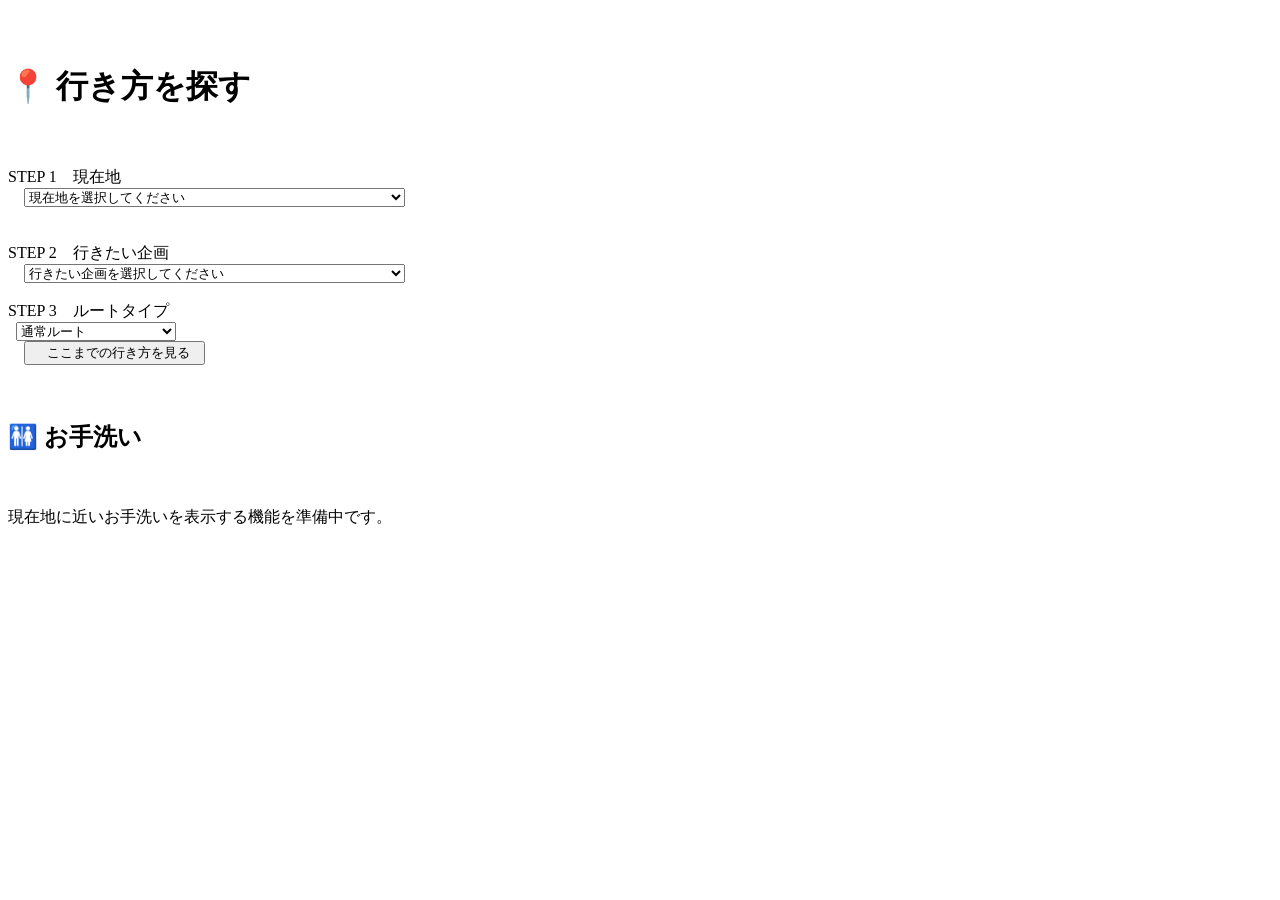
==== commit 4b0257a6: "Update index.html with redirect message Add a redirect message to the index page." ====
--- a/index.html
+++ b/index.html
@@ -1,275 +1,14 @@
 <!DOCTYPE html>
 <html lang="ja">
 <head>
-  <meta charset="UTF-8">
-  <meta name="viewport" content="width=device-width, initial-scale=1.0">
+  <meta charset="UTF-8">
+  <meta name="viewport" content="width=device-width, initial-scale=1.0">
+  <title>千輝祭2026 行き方を探す</title>
 
-  <title>千輝祭2026 CAMPUS NAVIGATION</title>
-
-  <style>
-    * {
-      box-sizing: border-box;
-    }
-
-    body {
-      margin: 0;
-      font-family:
-        "Noto Sans JP",
-        "Yu Gothic",
-        sans-serif;
-      background: #f7f8fc;
-      color: #333;
-    }
-
-    /* ヘッダー */
-    header {
-      background: linear-gradient(135deg, #ff7b8a, #ffb36b);
-      color: white;
-      padding: 35px 20px 30px;
-      border-radius: 0 0 30px 30px;
-    }
-
-    .festival {
-      font-size: 14px;
-      font-weight: bold;
-      letter-spacing: 2px;
-      margin-bottom: 8px;
-    }
-
-    h1 {
-      margin: 0;
-      font-size: 38px;
-      line-height: 1.2;
-    }
-
-    .subtitle {
-      margin-top: 8px;
-      font-size: 15px;
-      font-weight: bold;
-      letter-spacing: 1px;
-    }
-
-    /* 今日の案内 */
-    .today {
-      margin: 20px;
-      padding: 20px;
-      background: white;
-      border-radius: 20px;
-      box-shadow: 0 5px 18px rgba(0,0,0,0.08);
-    }
-
-    .today-title {
-      font-size: 13px;
-      font-weight: bold;
-      color: #ff7180;
-      margin-bottom: 8px;
-    }
-
-    .today h2 {
-      margin: 0 0 5px;
-      font-size: 21px;
-    }
-
-    .today p {
-      margin: 0;
-      color: #666;
-      font-size: 14px;
-    }
-
-    /* メイン */
-    main {
-      padding: 0 20px 40px;
-    }
-
-    .section-title {
-      font-size: 22px;
-      margin: 28px 0 15px;
-    }
-
-    /* 検索 */
-    .search-box {
-      background: white;
-      padding: 15px;
-      border-radius: 18px;
-      box-shadow: 0 4px 15px rgba(0,0,0,0.06);
-    }
-
-    .search-box input {
-      width: 100%;
-      padding: 14px;
-      border: 2px solid #eee;
-      border-radius: 12px;
-      font-size: 16px;
-      outline: none;
-    }
-
-    .search-box input:focus {
-      border-color: #ff8b96;
-    }
-
-    /* MAP・EVENT */
-    .menu {
-      display: grid;
-      grid-template-columns: 1fr 1fr;
-      gap: 12px;
-    }
-
-    .menu-card {
-      padding: 22px 15px;
-      border-radius: 20px;
-      text-decoration: none;
-      color: white;
-      font-weight: bold;
-      text-align: center;
-      box-shadow: 0 5px 15px rgba(0,0,0,0.08);
-    }
-
-    .map {
-      background: #6fc6a8;
-    }
-
-    .event {
-      background: #6fa8dc;
-    }
-
-    .menu-icon {
-      display: block;
-      font-size: 30px;
-      margin-bottom: 7px;
-    }
-
-    /* 建物 */
-    .building {
-      display: flex;
-      flex-direction: column;
-      gap: 12px;
-    }
-
-    .building-card {
-      background: white;
-      padding: 20px;
-      border-radius: 20px;
-      text-decoration: none;
-      color: #333;
-      box-shadow: 0 4px 15px rgba(0,0,0,0.07);
-      transition: 0.2s;
-    }
-
-    .building-card:active {
-      transform: scale(0.97);
-    }
-
-    .building-number {
-      font-size: 14px;
-      color: #ff7180;
-      font-weight: bold;
-    }
-
-    .building-name {
-      font-size: 22px;
-      font-weight: bold;
-      margin-top: 5px;
-    }
-
-    .building-text {
-      font-size: 13px;
-      color: #777;
-      margin-top: 5px;
-    }
-
-    /* フッター */
-    footer {
-      text-align: center;
-      padding: 25px 15px;
-      color: #999;
-      font-size: 12px;
-    }
-
-    /* PCでも見やすく */
-    @media (min-width: 700px) {
-      body {
-        max-width: 700px;
-        margin: auto;
-        background: #eef0f6;
-      }
-
-      header {
-        border-radius: 0 0 35px 35px;
-      }
-    }
-  </style>
+  <meta http-equiv="refresh" content="0; url=route.html">
 </head>
 
 <body>
-
-  <header>
-    <div class="festival">東京福祉大学　学祭</div>
-    <h1>千輝祭 2026</h1>
-    <div class="subtitle">CAMPUS NAVIGATION</div>
-  </header>
-
-  <section class="today">
-    <div class="today-title">TODAY</div>
-    <h2>千輝祭を楽しもう！</h2>
-    <p>行きたい企画や場所を見つけよう。</p>
-  </section>
-
-  <main>
-
-    <h2 class="section-title">「行きたい！」を見つけよう</h2>
-
-    <div class="search-box">
-      <input
-        type="text"
-        id="search"
-        placeholder="🔍 企画名・場所を検索"
-        onkeyup="searchPlan()"
-      >
-    </div>
-
-    <h2 class="section-title">MENU</h2>
-
-    <div class="menu">
-
-      <a href="route.html" class="menu-card">
-        <span class="menu-icon">📍</span>
-        ROUTE
-       <br>
-       <small>行き方を探す</small>
-     </a>
-    </div>
-
-  </section>
-  </main>
-
-  <footer>
-    東京福祉大学 千輝祭2026<br>
-    CAMPUS NAVIGATION
-  </footer>
-
-  <script>
-    function searchPlan() {
-
-      const keyword =
-        document.getElementById("search").value.toLowerCase();
-
-      const plans =
-        document.querySelectorAll(".plan");
-
-      plans.forEach(function(plan) {
-
-        const text =
-          plan.textContent.toLowerCase();
-
-        if (text.includes(keyword)) {
-          plan.style.display = "block";
-        } else {
-          plan.style.display = "none";
-        }
-
-      });
-    }
-  </script>
-
+  <p>行き方を探すページへ移動しています……</p>
 </body>
 </html>
